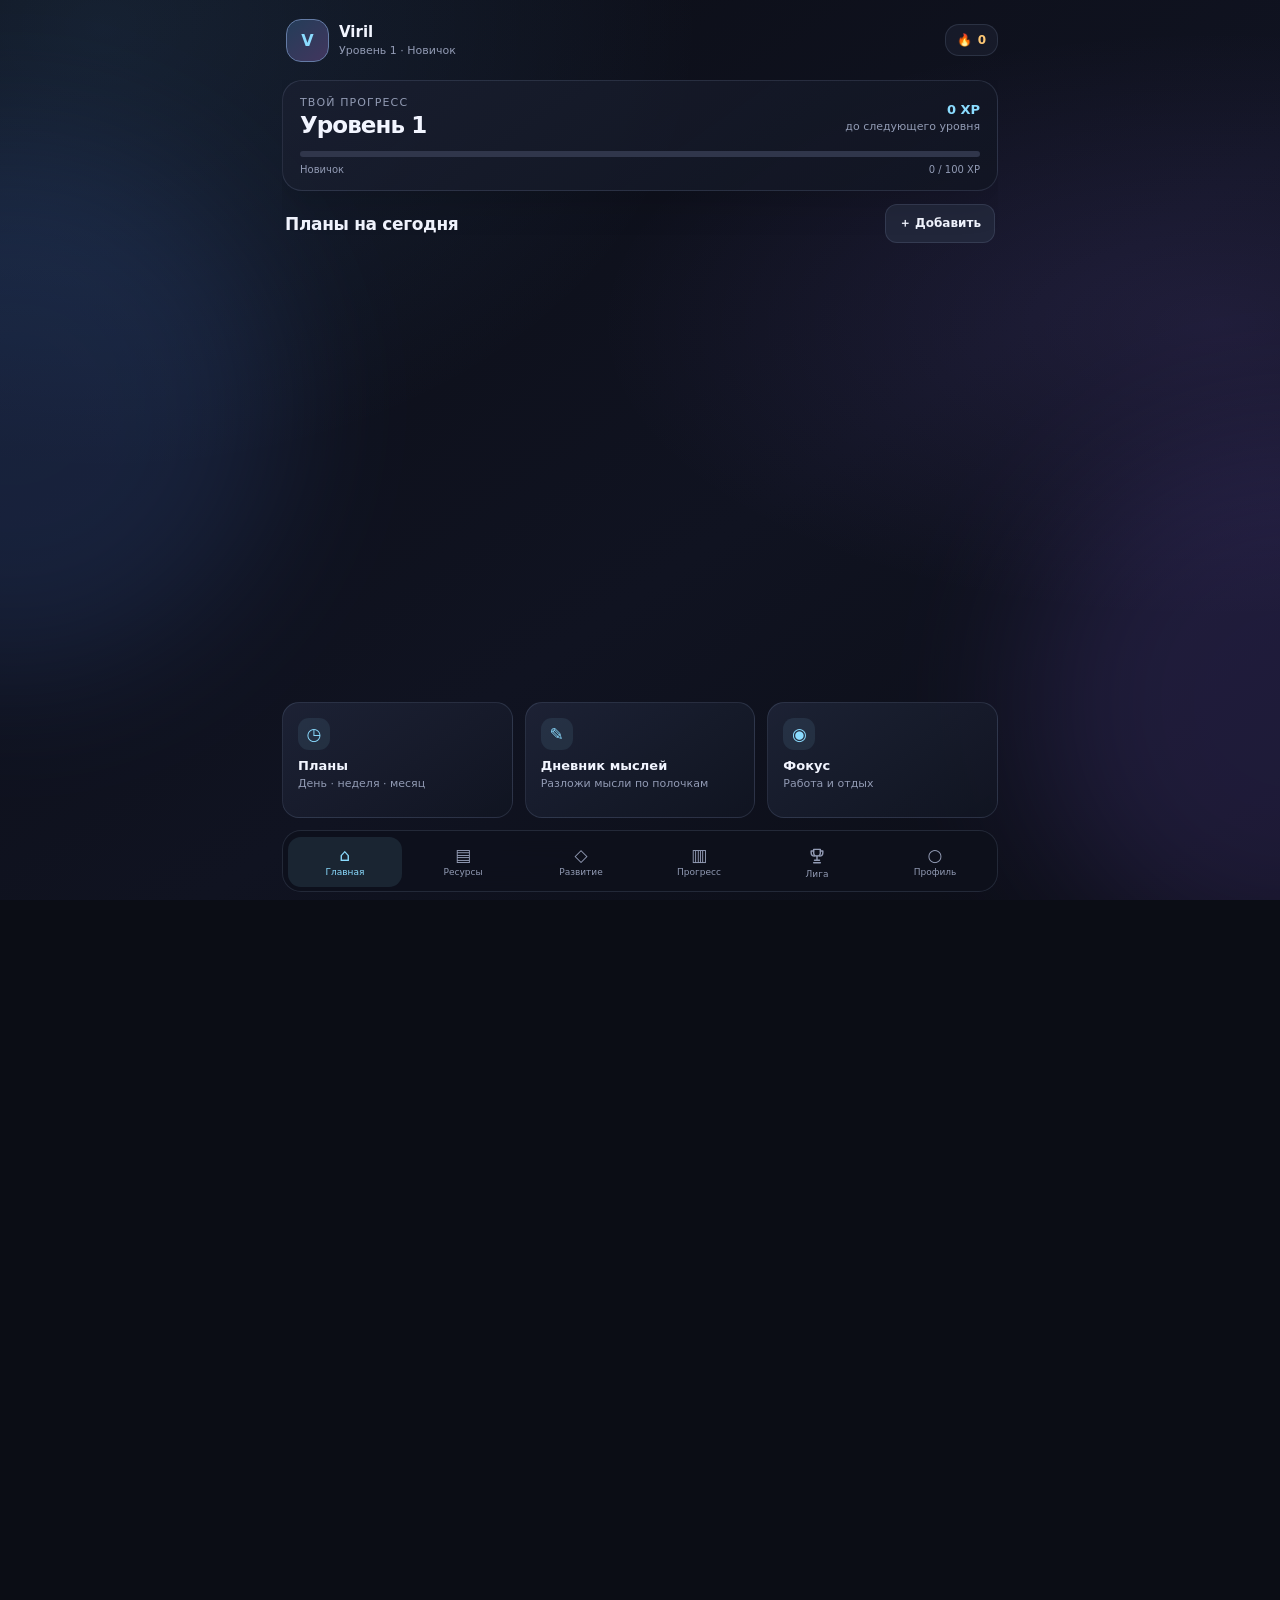
==== index.html @ 67a3ea80 "Update index.html" ====
<!doctype html>
<html lang="ru">
<head>
<meta charset="utf-8"><meta name="viewport" content="width=device-width,initial-scale=1,viewport-fit=cover"><meta name="theme-color" content="#0b0d15"><title>Viril — Life RPG</title>
<style>
:root{color-scheme:dark;--bg:#0b0d15;--panel:rgba(23,27,42,.78);--panel2:rgba(30,35,53,.78);--line:rgba(164,180,220,.15);--text:#f2f5ff;--muted:#929bb4;--blue:#8bdcff;--violet:#b5a0ff;--green:#8be8bd;--red:#ff9cae;--r:20px}*{box-sizing:border-box}html,body{margin:0;width:100%;height:100%;overflow:hidden;background:var(--bg);color:var(--text);font-family:Inter,system-ui,-apple-system,"Segoe UI",sans-serif}button,input,select,textarea{font:inherit}button{color:inherit;cursor:pointer}button:focus-visible,input:focus-visible,textarea:focus-visible,select:focus-visible{outline:2px solid var(--blue);outline-offset:2px}.app{height:100dvh;min-height:0;position:relative;overflow:hidden;background:radial-gradient(ellipse at 8% 3%,rgba(98,177,255,.12),transparent 36%),radial-gradient(ellipse at 95% 36%,rgba(155,112,255,.12),transparent 36%),linear-gradient(145deg,#0b0d15,#101321 58%,#0b0d15)}.app:before,.app:after{content:"";position:absolute;width:42vw;height:42vw;min-width:250px;min-height:250px;border-radius:50%;filter:blur(75px);opacity:.14;pointer-events:none;animation:cloud 24s ease-in-out infinite alternate;background:#558dff;left:-20vw;top:15vh}.app:after{background:#8e68ff;left:auto;right:-22vw;top:48vh;animation-duration:31s}@keyframes cloud{to{transform:translate(12vw,-5vh) scale(1.13);opacity:.2}}#particles{position:absolute;inset:0;width:100%;height:100%;pointer-events:none;opacity:.34}.layout{position:relative;z-index:1;height:100%;max-width:760px;margin:auto;padding: max(12px,env(safe-area-inset-top)) 16px max(8px,env(safe-area-inset-bottom));display:flex;flex-direction:column;gap:12px}.top{height:56px;flex-shrink:0;display:flex;align-items:center;justify-content:space-between;gap:10px}.streak-badge{display:flex;align-items:center;gap:6px;padding:8px 11px;border:1px solid var(--line);border-radius:14px;background:rgba(28,33,49,.65);font-size:12px;font-weight:750;white-space:nowrap}.streak-badge span{color:#ffc875}.profile-trigger{display:flex;align-items:center;gap:10px;min-width:0;background:transparent;border:0;text-align:left;padding:4px;border-radius:15px}.avatar{width:43px;height:43px;flex-shrink:0;border-radius:15px;display:grid;place-items:center;overflow:hidden;background:linear-gradient(140deg,#243d59,#42365e);border:1px solid #647ba5;color:var(--blue);font-weight:800}.avatar img{width:100%;height:100%;object-fit:cover}.name{font-weight:750;font-size:15px;max-width:44vw;overflow:hidden;text-overflow:ellipsis;white-space:nowrap}.sub{font-size:11px;color:var(--muted);margin-top:3px}.icon-btn{width:42px;height:42px;border:1px solid var(--line);border-radius:15px;background:rgba(28,33,49,.65);display:grid;place-items:center;font-size:19px;transition:transform .2s,background .2s}.icon-btn:active,.tile:active,.nav button:active{transform:scale(.96)}.screen{display:none;flex:1;min-height:0;overflow:hidden;animation:enter .28s ease both}.screen.active{display:flex;flex-direction:column;gap:12px}@keyframes enter{from{opacity:0;transform:translateX(8px)}to{opacity:1;transform:translateX(0)}}.glass{background:linear-gradient(145deg,rgba(26,31,48,.86),rgba(17,21,34,.8));border:1px solid var(--line);border-radius:var(--r);box-shadow:0 12px 35px #0002;backdrop-filter:blur(14px)}.level-card{padding:15px 17px;flex-shrink:0;position:relative;overflow:hidden}.level-top{display:flex;align-items:center;justify-content:space-between;gap:12px}.level-label{font-size:11px;color:var(--muted);letter-spacing:.1em;text-transform:uppercase}.level-number{font-size:23px;font-weight:850;letter-spacing:-.04em;margin-top:3px}.xp-number{font-size:13px;color:var(--blue);font-weight:750}.bar{height:6px;border-radius:99px;background:#30364b;overflow:hidden;margin-top:13px}.bar span{display:block;height:100%;width:0;background:linear-gradient(90deg,var(--blue),var(--violet));border-radius:99px;transition:width .45s}.bar-meta{display:flex;justify-content:space-between;color:var(--muted);font-size:10px;margin-top:7px}.home-heading{display:flex;align-items:center;justify-content:space-between;padding:1px 3px 0;flex-shrink:0}.home-heading h2,.screen-title{font-size:17px;letter-spacing:-.02em;margin:0;font-weight:760}.hint{font-size:11px;color:var(--muted)}.goal-preview{flex:1;min-height:60px;overflow:auto;overscroll-behavior:contain;display:flex;flex-direction:column;gap:7px;padding-right:2px}.goal-row{display:flex;align-items:center;gap:10px;padding:10px 12px;min-height:48px;border-radius:15px;background:rgba(27,32,48,.74);border:1px solid var(--line)}.check{width:23px;height:23px;flex-shrink:0;border-radius:8px;border:1px solid #58627d;background:#151a29;display:grid;place-items:center;color:transparent}.goal-row.done .check{background:#24493e;border-color:#5cbd98;color:var(--green)}.goal-text{font-size:12px;line-height:1.35;flex:1;overflow-wrap:anywhere}.goal-row.done .goal-text{text-decoration:line-through;color:var(--muted)}.goal-xp{font-size:11px;color:var(--blue);white-space:nowrap}.empty{padding:15px;text-align:center;color:var(--muted);font-size:12px;border:1px dashed var(--line);border-radius:15px}.tiles{display:grid;grid-template-columns:repeat(3,minmax(0,1fr));gap:9px;flex-shrink:0}.tile{min-width:0;text-align:left;padding:12px 10px 11px;border:1px solid var(--line);border-radius:17px;background:linear-gradient(145deg,rgba(32,38,58,.8),rgba(17,21,34,.82));transition:transform .2s,border-color .2s;position:relative;overflow:hidden}.tile:hover{border-color:rgba(139,220,255,.4)}.tile-icon{width:32px;height:32px;border-radius:11px;display:grid;place-items:center;background:rgba(139,220,255,.09);color:var(--blue);font-size:17px;margin-bottom:8px}.tile-title{font-size:12px;font-weight:750;white-space:nowrap;overflow:hidden;text-overflow:ellipsis}.tile-hint{font-size:10px;line-height:1.3;color:var(--muted);margin-top:4px;min-height:25px}.nav{height:62px;flex-shrink:0;display:grid;grid-template-columns:repeat(6,1fr);gap:4px;padding:6px 5px calc(4px + env(safe-area-inset-bottom));border:1px solid var(--line);border-radius:19px;background:rgba(14,17,28,.9);backdrop-filter:blur(18px)}.nav button{border:0;background:transparent;border-radius:13px;color:var(--muted);font-size:9px;display:flex;flex-direction:column;align-items:center;justify-content:center;gap:3px;transition:all .2s;min-width:0}.nav .ni{font-size:17px;line-height:1}.nav button.active{background:rgba(139,220,255,.1);color:var(--blue)}.screen-title-row{display:flex;align-items:center;justify-content:space-between;gap:10px;flex-shrink:0}.scroll-area{overflow:auto;overscroll-behavior:contain;display:flex;flex-direction:column;gap:10px;padding:1px 2px 5px;min-height:0}.stat-grid{display:grid;grid-template-columns:repeat(2,1fr);gap:10px}.stat{padding:16px}.stat .big{font-size:27px;font-weight:850;letter-spacing:-.04em}.stat .small{font-size:11px;color:var(--muted);margin-top:4px}.list-card{padding:15px}.list-card h3{font-size:13px;margin:0 0 8px}.muted{font-size:12px;line-height:1.55;color:var(--muted)}.btn{border:1px solid var(--line);border-radius:12px;background:rgba(36,42,62,.85);padding:10px 13px;font-size:12px;font-weight:650}.btn.primary{color:#0a1119;background:linear-gradient(110deg,var(--blue),#c0b4ff);border:0}.btn.danger{color:var(--red)}.btn-row{display:flex;gap:8px;flex-wrap:wrap}.field{width:100%;padding:12px 13px;background:#0d111c;border:1px solid #343c52;border-radius:12px;color:var(--text);outline:none}.field::placeholder{color:#68728b}textarea.field{resize:vertical;min-height:95px}.form-label{font-size:11px;color:#b9c2d8;display:block;margin:10px 0 7px}.xp-choices{display:flex;gap:7px}.xp-choices button{flex:1;padding:9px 4px;border:1px solid var(--line);border-radius:10px;background:#141929;color:var(--muted);font-size:11px}.xp-choices button.selected{color:var(--blue);border-color:var(--blue);background:#1a2a3c}.modal-backdrop{position:fixed;z-index:10;inset:0;background:rgba(3,5,12,.72);backdrop-filter:blur(9px);display:none;align-items:center;justify-content:center;padding:16px}.modal-backdrop.open{display:flex;animation:fade .18s}.modal{width:min(100%,480px);max-height:min(88dvh,780px);overflow:auto;padding:20px;border-radius:23px;background:linear-gradient(145deg,#1a2031,#101420);border:1px solid #3a435c;box-shadow:0 24px 90px #0008;animation:enter .22s}.modal-head{display:flex;align-items:center;justify-content:space-between;gap:12px;margin-bottom:12px}.modal-head h2{font-size:18px;margin:0}.close{border:1px solid var(--line);background:#20263a;border-radius:11px;width:35px;height:35px;font-size:18px}.modal-content{display:flex;flex-direction:column;gap:10px}.modal-section{border:1px solid var(--line);background:#121827;border-radius:15px;padding:13px}.modal-section h3{font-size:13px;margin:0 0 6px}.modal-section p{font-size:12px;color:var(--muted);line-height:1.5;margin:0}.modal-actions{display:flex;gap:8px;margin-top:13px}.modal-actions .btn{flex:1}.toast{position:fixed;z-index:30;bottom:82px;left:50%;transform:translate(-50%,12px);opacity:0;pointer-events:none;background:#e7f8ff;color:#0c1520;border-radius:12px;padding:11px 15px;font-size:12px;font-weight:750;transition:.22s;max-width:calc(100% - 30px);text-align:center}.toast.show{opacity:1;transform:translate(-50%,0)}.timer-face{font-size:43px;font-weight:850;letter-spacing:-.04em;text-align:center;padding:18px 0 5px}.timer-ring{width:150px;height:150px;margin:8px auto 15px;border-radius:50%;border:5px solid #252d43;display:flex;flex-direction:column;align-items:center;justify-content:center;box-shadow:0 0 32px #8bdcff12;position:relative}.timer-ring:before{content:"";position:absolute;inset:-5px;border-radius:50%;border:5px solid transparent;border-top-color:var(--blue);transform:rotate(-35deg)}.timer-ring small{color:var(--muted);font-size:11px}.recording{color:var(--red)}.soon{text-align:center;padding:35px 20px}.soon .bigicon{font-size:34px;margin-bottom:10px}.soon h3{margin:0 0 8px}.soon p{font-size:12px;color:var(--muted);line-height:1.5;margin:0}.profile-big{display:flex;align-items:center;gap:13px}.profile-big .avatar{width:62px;height:62px;border-radius:20px}.hidden{display:none!important}@keyframes fade{from{opacity:0}to{opacity:1}}
.league-hero{padding:17px;background:radial-gradient(circle at 90% 5%,rgba(139,220,255,.18),transparent 45%),linear-gradient(135deg,#202943,#141a2b)}
.league-hero .eyebrow{font-size:10px;color:var(--blue);letter-spacing:.12em;text-transform:uppercase;font-weight:800}
.league-hero .season-title{font-size:22px;font-weight:850;margin-top:5px}
.league-tabs{display:flex;gap:7px;overflow:auto;flex-shrink:0}
.league-tabs button{white-space:nowrap}
.league-row{display:grid;grid-template-columns:28px 38px minmax(0,1fr) auto;align-items:center;gap:9px;padding:10px;border-bottom:1px solid var(--line)}
.league-row:last-child{border-bottom:0}
.league-place{font-size:12px;color:var(--muted);font-weight:800;text-align:center}
.league-avatar{width:36px;height:36px;border-radius:12px;background:#26344c;display:grid;place-items:center;font-size:19px;overflow:hidden}
.league-avatar img{width:100%;height:100%;object-fit:cover}
.league-player{font-size:12px;font-weight:750;overflow:hidden;text-overflow:ellipsis;white-space:nowrap}
.league-meta{font-size:10px;color:var(--muted);margin-top:3px}
.league-xp{font-size:12px;color:var(--blue);font-weight:800;white-space:nowrap}
.profile-cover{padding:18px;background:radial-gradient(ellipse at 90% 0%,rgba(181,160,255,.24),transparent 50%),linear-gradient(135deg,#202b45,#151a2c);position:relative;overflow:hidden}
.profile-cover:after{content:"";position:absolute;width:130px;height:130px;border:1px solid #ffffff14;border-radius:50%;right:-35px;top:-55px;box-shadow:0 0 0 18px #ffffff08,0 0 0 38px #ffffff05}
.profile-cover .avatar{width:76px;height:76px;border-radius:24px;font-size:34px}
.profile-stat-row{display:grid;grid-template-columns:repeat(3,1fr);gap:8px;margin-top:15px}
.profile-stat{background:#ffffff0a;border:1px solid #ffffff12;border-radius:13px;padding:10px;text-align:center}
.profile-stat b{display:block;font-size:17px}
.profile-stat span{font-size:9px;color:var(--muted)}
@media(max-height:690px){.layout{gap:7px;padding-top:7px}.top{height:46px}.avatar{width:37px;height:37px}.icon-btn{width:37px;height:37px}.level-card{padding:11px 14px}.bar{margin-top:9px}.tiles{gap:6px}.tile{padding:9px 8px}.tile-icon{width:28px;height:28px;margin-bottom:5px}.tile-hint{min-height:18px}.nav{height:56px}.goal-row{min-height:42px;padding:8px 10px}}@media(min-width:600px){.layout{padding-left:22px;padding-right:22px}.tiles{gap:12px}.tile{padding:15px}.tile-title{font-size:13px}.tile-hint{font-size:11px}}

/* ===== v2: Развитие / Тренировки, график, профиль ===== */
.gview{display:flex;flex-direction:column;gap:12px;min-height:0;flex:1}
.hub-card{display:flex;align-items:center;gap:14px;width:100%;text-align:left;padding:15px;border-radius:19px;border:1px solid var(--line);background:linear-gradient(145deg,rgba(32,38,58,.85),rgba(17,21,34,.85));transition:transform .2s,border-color .2s}
.hub-card:active{transform:scale(.98)}.hub-card:not(.locked):hover{border-color:rgba(139,220,255,.4)}
.hub-ico{width:48px;height:48px;border-radius:15px;display:grid;place-items:center;font-size:24px;flex-shrink:0;background:linear-gradient(140deg,#2a4a6b,#4a3a78)}
.hub-card b{display:block;font-size:15px}.hub-card span.d{display:block;font-size:11px;color:var(--muted);margin-top:3px;line-height:1.4}
.hub-card .chev,.ex-card .chev,.mrow .chev{margin-left:auto;color:var(--muted);font-size:20px}
.hub-card.locked{opacity:.5;cursor:default}.badge{font-size:9px;padding:3px 7px;border-radius:99px;background:#ffffff14;color:var(--muted);margin-left:auto}
.back-btn{display:flex;align-items:center;gap:8px;background:transparent;border:0;padding:4px 2px;font-weight:760;font-size:17px}
.work-body{display:flex;gap:10px;align-items:stretch}.body-card{padding:10px;flex:0 0 138px;display:flex;flex-direction:column;align-items:center;gap:8px}
.body-card svg{width:100%;height:auto}.zone *{fill:var(--zc);fill-opacity:.22;stroke:var(--zc);stroke-opacity:.6;stroke-width:1;transition:fill-opacity .2s;cursor:pointer}
.zone.on *{fill-opacity:.75;animation:zp 1.4s ease-in-out infinite}@keyframes zp{50%{fill-opacity:.35}}
.seg{display:flex;gap:4px;padding:3px;border-radius:12px;background:#0d111c;border:1px solid var(--line)}.seg button{flex:1;border:0;background:transparent;border-radius:9px;padding:6px 9px;font-size:11px;font-weight:700;color:var(--muted)}
.seg button.on{background:linear-gradient(110deg,var(--blue),#c0b4ff);color:#0a1119}
.chips{display:flex;flex-direction:column;gap:7px;flex:1;min-width:0}
.gchip{display:flex;align-items:center;gap:9px;padding:9px 11px;border-radius:14px;border:1px solid var(--line);background:rgba(27,32,48,.74);text-align:left;font-size:13px;font-weight:700}
.gchip i{width:10px;height:10px;border-radius:50%;background:var(--zc);box-shadow:0 0 10px var(--zc);flex-shrink:0}.gchip small{margin-left:auto;color:var(--muted);font-weight:600;font-size:10px}
.gchip.on{border-color:var(--zc);background:linear-gradient(110deg,rgba(255,255,255,.07),rgba(255,255,255,.02))}
.ex-list{display:flex;flex-direction:column;gap:9px}
.ex-card{display:flex;align-items:center;gap:12px;width:100%;text-align:left;padding:9px;border-radius:17px;border:1px solid var(--line);background:linear-gradient(145deg,rgba(32,38,58,.8),rgba(17,21,34,.82))}
.ex-card:active{transform:scale(.98)}.ex-fig{width:104px;flex-shrink:0;border-radius:13px;background:#0e1322;border:1px solid var(--line);overflow:hidden}
.fig{width:100%;height:auto;display:block}.ex-info{min-width:0}.ex-info b{display:block;font-size:13px}.ex-info span{display:block;font-size:11px;color:var(--muted);margin-top:3px}.ex-info i{display:block;font-style:normal;font-size:10px;color:var(--blue);margin-top:4px}
.sheet{position:fixed;inset:0;z-index:25;background:rgba(5,7,13,.62);backdrop-filter:blur(4px);display:none;align-items:flex-end;justify-content:center}.sheet.open{display:flex}
.sheet-body{width:100%;max-width:760px;max-height:90dvh;overflow:auto;border-radius:24px 24px 0 0;padding:16px 16px calc(16px + env(safe-area-inset-bottom));background:linear-gradient(160deg,#1a2036,#111524);border:1px solid var(--line);animation:sup .28s ease}
@keyframes sup{from{transform:translateY(30px);opacity:0}}
.sheet-fig{border-radius:18px;background:#0e1322;border:1px solid var(--line);overflow:hidden;margin:10px 0}
.stepper{display:flex;align-items:center;justify-content:center;gap:18px;margin:12px 0}.stepper button{width:44px;height:44px;border-radius:14px;border:1px solid var(--line);background:rgba(36,42,62,.85);font-size:22px}
.stepper b{font-size:30px;min-width:64px;text-align:center}.set-chips{display:flex;gap:6px;flex-wrap:wrap;margin-top:10px}.set-chips span{font-size:11px;padding:5px 9px;border-radius:99px;background:#ffffff10;color:var(--muted)}
.sheet-head{display:flex;justify-content:space-between;align-items:flex-start;gap:10px}.sheet-head h3{margin:0;font-size:18px}
.chart-head{display:flex;justify-content:space-between;align-items:center;gap:8px;margin-bottom:8px}.chart-head h3{margin:0!important}
#chartBox{touch-action:pan-y;margin-top:4px}#chartBox svg{width:100%;height:auto;display:block}.chart-tip{font-size:12px;font-weight:700;color:var(--blue);min-height:18px;margin-top:10px}
.chart-line.anim{stroke-dasharray:1200;stroke-dashoffset:1200;animation:draw 1.1s ease forwards}@keyframes draw{to{stroke-dashoffset:0}}
.chart-sum{display:grid;grid-template-columns:repeat(3,1fr);gap:8px;margin-top:10px}.chart-sum div{background:#ffffff0a;border:1px solid #ffffff12;border-radius:12px;padding:9px;text-align:center}.chart-sum b{display:block;font-size:15px}.chart-sum span{font-size:9px;color:var(--muted)}
.mgroup{padding:0;overflow:hidden}.mrow{display:flex;align-items:center;gap:14px;width:100%;padding:12px 14px;background:transparent;border:0;text-align:left;font-size:14px;font-weight:600;position:relative}
.mrow+.mrow:before{content:"";position:absolute;top:0;left:64px;right:0;height:1px;background:var(--line)}.mrow:active{background:#ffffff0a}.mrow.danger{color:var(--red)}
.mico{width:36px;height:36px;border-radius:11px;display:grid;place-items:center;font-size:18px;color:#fff;flex-shrink:0}
.prof-card{padding:18px}.prof-card .profile-big .avatar{width:72px;height:72px;border-radius:50%;font-size:30px}.prof-card .name{font-size:21px;max-width:60vw}

/* ===== Books reader: PDF + EPUB, progress and offline cache ===== */
.reader-overlay{position:fixed;inset:0;z-index:60;background:#090c15;display:none;flex-direction:column;padding: max(10px,env(safe-area-inset-top)) 12px max(10px,env(safe-area-inset-bottom));}
.reader-overlay.open{display:flex}
.reader-head{display:flex;align-items:center;gap:10px;min-height:48px;flex-shrink:0}
.reader-title{font-size:13px;font-weight:800;min-width:0;flex:1;overflow:hidden;text-overflow:ellipsis;white-space:nowrap}
.reader-tools{display:flex;align-items:center;justify-content:center;gap:8px;flex-wrap:wrap;padding:9px 0;flex-shrink:0}
.reader-stage{flex:1;min-height:0;overflow:auto;overscroll-behavior:contain;border:1px solid var(--line);border-radius:15px;background:#171c2b;display:flex;justify-content:center;align-items:flex-start;padding:10px}
#pdfCanvas{display:block;max-width:100%;height:auto;background:white;box-shadow:0 5px 28px #0008}
#epubStage{width:100%;height:100%;min-height:0;background:#fff;color:#222}
#epubStage iframe{border:0}
.reader-status{font-size:10px;color:var(--muted);text-align:center;min-height:16px;padding-top:6px}
.book-cover{width:52px;height:68px;object-fit:cover;border-radius:9px;background:#121827;border:1px solid var(--line);flex-shrink:0}
.book-placeholder{width:52px;height:68px;border-radius:9px;display:grid;place-items:center;background:#202a40;border:1px solid var(--line);font-size:23px;flex-shrink:0}
.book-actions{display:flex;gap:6px;align-items:center;flex-shrink:0}
.book-actions .btn{padding:8px 10px}
@media(max-width:420px){.book-actions{flex-direction:column;align-items:stretch}.book-actions .btn{padding:7px 8px}.reader-overlay{padding-left:8px;padding-right:8px}}

/* Monochrome vector icon for the League section */
.league-nav-icon{display:grid;place-items:center;width:20px;height:20px}
.league-nav-icon svg{width:20px;height:20px;fill:none;stroke:currentColor;stroke-width:1.7;stroke-linecap:round;stroke-linejoin:round}
.league-mico{background:transparent!important;color:var(--muted)!important}
.league-mico svg{width:22px;height:22px;fill:none;stroke:currentColor;stroke-width:1.7;stroke-linecap:round;stroke-linejoin:round}

/* ===== Viril Books: enhanced catalog and comfortable reader ===== */
.books-intro{padding:14px 15px;background:linear-gradient(135deg,rgba(139,220,255,.10),rgba(181,160,255,.08));border:1px solid var(--line);border-radius:17px}
.books-intro b{display:block;font-size:14px;margin-bottom:4px}.books-intro p{font-size:11px;line-height:1.5;color:var(--muted);margin:0}
.book-card{display:flex;gap:12px;padding:12px;align-items:flex-start}
.book-card .book-cover{width:76px;height:104px;border-radius:10px;box-shadow:0 5px 18px #0004}
.book-card .book-placeholder{width:76px;height:104px;border-radius:10px;font-size:28px}
.book-card-main{min-width:0;flex:1}.book-card-title{font-size:14px;line-height:1.35;font-weight:800;overflow-wrap:anywhere}
.book-card-author{display:block;color:var(--blue);font-size:11px;margin-top:4px}
.book-card-desc{font-size:11px;line-height:1.45;color:var(--muted);margin-top:7px;display:-webkit-box;-webkit-line-clamp:3;-webkit-box-orient:vertical;overflow:hidden}
.book-card-meta{font-size:10px;color:var(--muted);margin-top:7px}
.book-card-actions{display:flex;gap:7px;margin-top:9px;flex-wrap:wrap}.book-card-actions .btn{padding:8px 10px}
.reader-overlay{background:#10131b}
.reader-head{gap:8px}.reader-title{font-size:14px}
.reader-settings{display:flex;flex-wrap:wrap;align-items:center;justify-content:center;gap:7px;padding:2px 0 9px;flex-shrink:0}
.reader-settings .btn,.reader-settings select{min-height:34px}
.reader-setting-select{max-width:125px;padding:7px 9px;border:1px solid var(--line);border-radius:10px;background:#20263a;color:var(--text);font-size:11px}
.reader-size-label{font-size:10px;color:var(--muted);white-space:nowrap}
.reader-size-range{width:92px;accent-color:var(--blue)}
.reader-stage{transition:background .2s,color .2s}
.reader-stage[data-theme="light"]{background:#f4f1e9;color:#222;border-color:#ddd5c5}
.reader-stage[data-theme="warm"]{background:#f0e3c9;color:#443522;border-color:#d5c29f}
.reader-stage[data-theme="dark"]{background:#171c2b;color:#e8eaf0;border-color:var(--line)}
.reader-stage[data-theme="light"] #epubStage{background:#f4f1e9;color:#222}
.reader-stage[data-theme="warm"] #epubStage{background:#f0e3c9;color:#443522}
.reader-stage[data-theme="dark"] #epubStage{background:#171c2b;color:#e8eaf0}
.reader-stage[data-theme="light"] #pdfCanvas,.reader-stage[data-theme="warm"] #pdfCanvas{box-shadow:0 5px 28px #0003}
.reader-stage[data-theme="dark"] #pdfCanvas{box-shadow:0 5px 28px #0008}
#epubStage{overflow:hidden}
.reader-status{font-size:10px;line-height:1.4;padding:7px 4px 0}
@media(max-width:420px){.book-card{gap:9px;padding:10px}.book-card .book-cover,.book-card .book-placeholder{width:66px;height:92px}.book-card-actions .btn{font-size:10px}.reader-size-range{width:72px}.reader-setting-select{max-width:105px}}

</style></head>
<body><div class="app"><canvas id="particles"></canvas><div class="layout">
<header class="top"><button class="profile-trigger" id="openProfile" aria-label="Открыть профиль"><div class="avatar" id="topAvatar">V</div><div style="min-width:0"><div class="name" id="topName">Viril</div><div class="sub" id="topLevel">Уровень 1 · Новичок</div></div></button><div class="streak-badge" aria-label="Дни активности">🔥 <span id="streakCount">0</span></div></header>
<section class="screen active" id="screen-home"><div class="glass level-card"><div class="level-top"><div><div class="level-label" data-i18n="yourProgress">Твой прогресс</div><div class="level-number" id="levelTitle">Уровень 1</div></div><div style="text-align:right"><div class="xp-number"><span id="xpTotal">0</span> XP</div><div class="sub" id="xpNext">до следующего уровня</div></div></div><div class="bar"><span id="levelBar"></span></div><div class="bar-meta"><span id="rankName">Новичок</span><span id="levelNumbers">0 / 100 XP</span></div></div>
<div class="home-heading"><h2 data-i18n="todayPlans">Планы на сегодня</h2><button class="btn" id="addPlanShortcut">＋ <span data-i18n="add">Добавить</span></button></div><div class="goal-preview" id="homeGoals"></div>
<div class="tiles"><button class="tile" data-modal="plans"><span class="tile-icon">◷</span><div class="tile-title" data-i18n="plans">Планы</div><div class="tile-hint" data-i18n="plansHint">День · неделя · месяц</div></button><button class="tile" data-modal="diary"><span class="tile-icon">✎</span><div class="tile-title" data-i18n="thoughtDiary">Дневник мыслей</div><div class="tile-hint" data-i18n="diaryHint">Разложи мысли по полочкам</div></button><button class="tile" data-modal="focus"><span class="tile-icon">◉</span><div class="tile-title" data-i18n="focus">Фокус</div><div class="tile-hint" data-i18n="focusHint">Работа и отдых</div></button></div></section>
<section class="screen" id="screen-progress"><div class="screen-title-row"><h2 class="screen-title" data-i18n="analytics">Аналитика</h2><span class="hint" id="progressDate"></span></div><div class="scroll-area"><div class="stat-grid"><div class="glass stat"><div class="big" id="statDone">0</div><div class="small" data-i18n="yesterdayDone">Выполнено вчера</div></div><div class="glass stat"><div class="big" id="statXP">0 XP</div><div class="small" data-i18n="yesterdayXP">Опыт за вчера</div></div><div class="glass stat"><div class="big" id="statScore">0/100</div><div class="small" data-i18n="dayScore">Оценка дня</div></div><div class="glass stat"><div class="big" id="statLevel">1</div><div class="small" data-i18n="currentLevel">Текущий уровень</div></div></div><div class="glass list-card" id="chartCard"><div class="chart-head"><h3>Динамика прогресса</h3><div class="seg" id="rangeSeg"><button data-r="7">7д</button><button data-r="14" class="on">14д</button><button data-r="30">30д</button></div></div><div class="seg" id="metricSeg"><button data-m="xp" class="on">XP</button><button data-m="goals">Цели</button><button data-m="sets">Подходы</button></div><div class="chart-tip" id="chartTip"></div><div id="chartBox"></div><div class="chart-sum" id="chartSum"></div></div>
<div class="glass list-card"><h3 data-i18n="yesterdayTasks">Вчерашние задания</h3><div class="muted" id="yesterdayList">Пока нет данных за предыдущий день.</div></div><div class="glass list-card"><h3 data-i18n="overall">Общий прогресс</h3><div class="muted" id="overallStats">Выполняй небольшие обещания себе каждый день — так формируется устойчивость.</div></div></div></section>
<section class="screen" id="screen-resources">
<div class="screen-title-row"><h2 class="screen-title" data-i18n="resources">Ресурсы</h2></div>
<div class="gview" id="resourcesHub"><div class="scroll-area">
<button class="hub-card" id="openBooks"><span class="hub-ico">📚</span><div><b>Книги</b><span class="d">Подборка книг для саморазвития из облачного хранилища</span></div><span class="chev">›</span></button>
</div></div>
<div class="gview hidden" id="booksView">
<div class="screen-title-row"><button class="back-btn" id="booksBack">‹ Ресурсы</button><button class="btn" id="booksRefresh">↻ Обновить</button></div>
<div class="muted">PDF и EPUB открываются прямо в Viril. Скачанные книги доступны офлайн на этом устройстве.</div>
<div class="scroll-area" id="booksList"><div class="empty">Загружаем библиотеку…</div></div>
</div>
</section>
<section class="screen" id="screen-growth">
<div class="gview" id="gHub"><div class="screen-title-row"><h2 class="screen-title" data-i18n="growth">Развитие</h2></div><div class="scroll-area">
<button class="hub-card" data-sub="workout"><span class="hub-ico">🏋️</span><div><b>Тренировки</b><span class="d">Анимированные упражнения по группам мышц. XP за каждый подход.</span></div><span class="chev">›</span></button>
<button class="hub-card locked" disabled><span class="hub-ico">🧘</span><div><b>Медитация</b><span class="d">Гид, таймер и расслабляющие звуки</span></div><span class="badge">Скоро</span></button>
<button class="hub-card locked" disabled><span class="hub-ico">🧠</span><div><b>Новые разделы</b><span class="d">Здесь появятся другие направления развития</span></div><span class="badge">Скоро</span></button>
</div></div>
<div class="gview hidden" id="gWork"><div class="screen-title-row"><button class="back-btn" id="workBack">‹ Тренировки</button><span class="hint" id="workDate"></span></div><div class="scroll-area">
<div class="chart-sum" id="workSum"></div>
<div class="work-body"><div class="glass body-card"><div class="seg" style="width:100%"><button data-side="front" class="on">Спереди</button><button data-side="back">Сзади</button></div><div id="bodyMap"></div></div><div class="chips" id="groupChips"></div></div>
<div class="ex-list" id="exList"></div></div></div>
</section>
<div class="sheet" id="exSheet"><div class="sheet-body" id="exSheetBody"></div></div>
<section class="screen" id="screen-league"><div class="screen-title-row"><h2 class="screen-title">Глобальная лига</h2><span class="hint" id="leagueRefreshStatus">Онлайн-рейтинг</span></div><div class="scroll-area"><div class="glass league-hero"><div class="eyebrow">VIRIL · WORLD LEAGUE</div><div class="season-title" id="seasonTitle">Сезон 1</div><div class="muted" id="seasonCountdown">Загрузка сезона…</div><div class="profile-stat-row"><div class="profile-stat"><b id="myWorldPlace">—</b><span>МОЁ МЕСТО</span></div><div class="profile-stat"><b id="mySeasonXP">0</b><span>XP СЕЗОНА</span></div><div class="profile-stat"><b id="myLeagueName">Новичок</b><span>ЛИГА</span></div></div></div><div class="league-tabs"><button class="btn primary" id="worldTab">Топ-50 мира</button><button class="btn" id="seasonTab">Рекорды сезона</button><button class="btn" id="myTab">Мой результат</button></div><div class="glass list-card"><div style="display:flex;justify-content:space-between;align-items:center;gap:8px;margin-bottom:8px"><h3 id="leaderboardHeading" style="margin:0">Лучшие игроки мира</h3><button class="btn" id="refreshLeaderboard">↻</button></div><div id="leaderboardList" class="muted">Загружаем рейтинг…</div></div><div class="muted">Рейтинг обновляется после подтверждённого выполнения задания. Для участия в мировой лиге войди через Google.</div></div></section><section class="screen" id="screen-profile"><div class="screen-title-row"><h2 class="screen-title" data-i18n="profile">Профиль</h2></div><div class="scroll-area">
<div class="glass list-card prof-card"><div class="profile-big"><div class="avatar" id="profileAvatar">V</div><div><div class="name" id="profileName">Viril</div><div class="sub" id="profileLevel">Уровень 1</div><div class="sub" id="playerTag">#VIRIL0000</div></div></div>
<div class="profile-stat-row"><div class="profile-stat"><b id="profileXP">0</b><span>ОБЩИЙ XP</span></div><div class="profile-stat"><b id="profileSeasonXP">0</b><span>XP СЕЗОНА</span></div><div class="profile-stat"><b id="profileWorldPlace">—</b><span>МЕСТО</span></div></div></div>
<div id="registrationPrompt" class="modal-section"><h3>Сохрани свой прогресс</h3><p>Пройди регистрацию чтобы не потерять свой прогресс</p><button class="btn primary" id="registerGoogle" style="margin-top:10px;width:100%">Продолжить с Google</button></div>
<div id="editWrap" class="glass list-card hidden"><div class="screen-title-row" style="margin-bottom:10px"><h3 style="margin:0;font-size:14px">Редактирование профиля</h3><button class="close" id="closeProfileEditor" type="button" aria-label="Закрыть редактирование">×</button></div><div id="profileEditor" class="hidden"><label class="form-label" for="nickname">Никнейм</label><input class="field" id="nickname" maxlength="24" placeholder="Viril"><label class="form-label">Иконка профиля</label><div id="avatarChoices" style="display:grid;grid-template-columns:repeat(5,minmax(0,1fr));gap:8px"></div><div class="btn-row" style="margin-top:12px"><button class="btn primary" id="saveProfile">Сохранить профиль</button></div></div></div>
<div class="glass mgroup"><button class="mrow" id="rowEdit"><span class="mico" style="background:#4f6bff">👤</span>Редактировать профиль<span class="chev">›</span></button><button class="mrow" id="rowLogin"><span class="mico" style="background:#6a55d6">🔑</span>Способы входа<span class="chev">›</span></button><button class="mrow" id="changeAccount"><span class="mico" style="background:#14907a">⇄</span>Сменить аккаунт<span class="chev">›</span></button></div>
<div class="glass mgroup"><button class="mrow" data-go="league"><span class="mico league-mico" aria-hidden="true"><svg viewBox="0 0 24 24"><path d="M8 4h8v4a4 4 0 0 1-8 0V4Z"/><path d="M8 6H5v2a4 4 0 0 0 4 4M16 6h3v2a4 4 0 0 1-4 4M12 12v5m-4 3h8m-7-3h6"/></svg></span>Лига<span class="chev">›</span></button></div>
<div class="glass mgroup"><button class="mrow" id="openSettings"><span class="mico" style="background:#f58a07">⚙</span>Настройки<span class="chev">›</span></button><button class="mrow" id="resetProgress"><span class="mico" style="background:#5b6178">↺</span>Сбросить игровой прогресс<span class="chev">›</span></button><button class="mrow danger" id="deleteAccount"><span class="mico" style="background:#c43c53">🗑</span>Удалить аккаунт<span class="chev">›</span></button></div>
<p class="muted" style="padding:0 4px">Сброс прогресса удаляет игровые данные. Удаление аккаунта удаляет учётную запись и связанные с ней данные.</p>
<div class="glass list-card"><h3 data-i18n="profileBenefits">Твой путь</h3><p class="muted" data-i18n="profileBenefitsText">Каждая выполненная цель — доказательство, что ты можешь положиться на себя. Сравнивай себя только с собой вчерашним.</p></div></div></section>
<nav class="nav" aria-label="Навигация"><button class="active" data-screen="home"><span class="ni">⌂</span><span data-i18n="home">Главная</span></button><button data-screen="resources"><span class="ni">▤</span><span data-i18n="resources">Ресурсы</span></button><button data-screen="growth"><span class="ni">◇</span><span data-i18n="growth">Развитие</span></button><button data-screen="progress"><span class="ni">▥</span><span data-i18n="progress">Прогресс</span></button><button data-screen="league"><span class="ni league-nav-icon" aria-hidden="true"><svg viewBox="0 0 24 24"><path d="M8 4h8v4a4 4 0 0 1-8 0V4Z"/><path d="M8 6H5v2a4 4 0 0 0 4 4M16 6h3v2a4 4 0 0 1-4 4M12 12v5m-4 3h8m-7-3h6"/></svg></span><span>Лига</span></button><button data-screen="profile"><span class="ni">○</span><span data-i18n="profile">Профиль</span></button></nav>
</div></div><div class="toast" id="toast"></div>

<div class="reader-overlay" id="bookReader" aria-hidden="true">
 <div class="reader-head"><button class="close" id="readerClose" type="button" aria-label="Закрыть книгу">‹</button><div class="reader-title" id="readerTitle">Книга</div><button class="btn" id="readerOffline" type="button">↓ Офлайн</button></div>
 <div class="reader-tools"><button class="btn" id="readerPrev" type="button">‹ Назад</button><span class="hint" id="readerPage">—</span><button class="btn" id="readerNext" type="button">Вперёд ›</button><button class="btn" id="readerZoomOut" type="button" aria-label="Уменьшить">−</button><button class="btn" id="readerZoomIn" type="button" aria-label="Увеличить">＋</button></div>
 <div class="reader-settings" id="readerSettings">
  <span class="reader-size-label" id="readerSizeLabel">Текст 100%</span><input class="reader-size-range" id="readerFontSize" type="range" min="80" max="150" step="5" value="100" aria-label="Размер текста">
  <select class="reader-setting-select" id="readerTheme" aria-label="Тема чтения"><option value="light">Светлая</option><option value="warm">Тёплая</option><option value="dark" selected>Тёмная</option></select>
  <select class="reader-setting-select" id="readerLine" aria-label="Межстрочный интервал"><option value="1.35">Строки: тесно</option><option value="1.6" selected>Строки: обычно</option><option value="1.9">Строки: свободно</option><option value="2.2">Строки: широко</option></select>
  <select class="reader-setting-select" id="readerParagraph" aria-label="Интервал между абзацами"><option value="0.5">Абзацы: тесно</option><option value="1">Абзацы: обычно</option><option value="1.5" selected>Абзацы: свободно</option><option value="2">Абзацы: широко</option></select>
 </div>
 <div class="reader-stage" id="readerStage" data-theme="dark"><canvas id="pdfCanvas" class="hidden"></canvas><div id="epubStage" class="hidden"></div><div class="empty" id="readerLoading">Открываем книгу…</div></div>
 <div class="reader-status" id="readerStatus">Прогресс чтения сохраняется на этом устройстве.</div>
</div>
<div class="modal-backdrop" id="modalBackdrop"><div class="modal"><div class="modal-head"><h2 id="modalTitle">Окно</h2><button class="close" id="closeModal" aria-label="Закрыть">×</button></div><div class="modal-content" id="modalContent"></div></div></div>
<script src="https://cdnjs.cloudflare.com/ajax/libs/pdf.js/3.11.174/pdf.min.js"></script><script src="https://cdnjs.cloudflare.com/ajax/libs/epub.js/0.3.93/epub.min.js"></script><script src="https://cdn.jsdelivr.net/npm/@supabase/supabase-js@2"></script><script>
(()=>{'use strict';
// Existing Supabase project credentials and save table are intentionally preserved.
const SUPABASE_URL='https://pjewrbblgnchzlznlpld.supabase.co';const SUPABASE_KEY='sb_publishable_b1FijMpj7rSLWdPDnyA-XA_tDNBnYFh';const cloud=window.supabase.createClient(SUPABASE_URL,SUPABASE_KEY);
const KEY='viril_self_development_v1';let cloudUserId=null,cloudReady=false,cloudTimer=null,toastTimer=null,selectedXP=10,focusInterval=null,recording=null,audioChunks=[],focusRemaining=25*60,focusMode='work';const today=()=>{let d=new Date();return `${d.getFullYear()}-${String(d.getMonth()+1).padStart(2,'0')}-${String(d.getDate()).padStart(2,'0')}`};const AVATARS=['🧠','🏋️','🧘','📚','⚡','🌱','🏹','🛡️','🔥','🎯','🦉','⛰️','🌊','☀️','🧭','💎','🚀','🪷','🐺','♟️'];const defaultState=()=>({xp:0,level:1,nickname:'Viril',avatar:'🧠',goals:[],lastDate:today(),history:{},activityDays:[],playerTag:'',penaltyTotal:0,diary:[],focusSessions:0,language:'ru',sounds:false});let state=defaultState();const $=id=>document.getElementById(id);const esc=s=>String(s??'').replace(/[&<>"']/g,c=>({'&':'&amp;','<':'&lt;','>':'&gt;','"':'&quot;',"'":'&#39;'}[c]));const num=n=>Number.isFinite(Number(n))?Number(n):0;const threshold=n=>n<=1?0:100+(n-2)*50;
const words={ru:{yourProgress:'Твой прогресс',todayPlans:'Планы на сегодня',add:'Добавить',plans:'Планы',plansHint:'День · неделя · месяц',thoughtDiary:'Дневник мыслей',diaryHint:'Разложи мысли по полочкам',focus:'Фокус',focusHint:'Работа и отдых',analytics:'Аналитика',yesterdayDone:'Выполнено вчера',yesterdayXP:'Опыт за вчера',dayScore:'Оценка дня',currentLevel:'Текущий уровень',yesterdayTasks:'Вчерашние задания',overall:'Общий прогресс',comingSoon:'Скоро появится',soonResources:'Раздел ресурсов уже в планах. Здесь появятся полезные материалы для твоего развития.',soonGrowth:'Новые инструменты, задания и челленджи для твоего следующего уровня уже готовятся.',profile:'Профиль',profileBenefits:'Твой путь',profileBenefitsText:'Каждая выполненная цель — доказательство, что ты можешь положиться на себя. Сравнивай себя только с собой вчерашним.',home:'Главная',resources:'Ресурсы',growth:'Развитие',progress:'Прогресс'},en:{yourProgress:'Your progress',todayPlans:'Today’s plans',add:'Add',plans:'Plans',plansHint:'Day · week · month',thoughtDiary:'Thought diary',diaryHint:'Clear your mind',focus:'Focus',focusHint:'Work and rest',analytics:'Analytics',yesterdayDone:'Completed yesterday',yesterdayXP:'XP earned yesterday',dayScore:'Daily score',currentLevel:'Current level',yesterdayTasks:'Yesterday’s tasks',overall:'Overall progress',comingSoon:'Coming soon',soonResources:'The resources section is on the roadmap. Helpful materials for your growth will appear here.',soonGrowth:'New tools, tasks and challenges for your next level are in the works.',profile:'Profile',profileBenefits:'Your journey',profileBenefitsText:'Every completed goal proves you can rely on yourself. Compare yourself only with yesterday’s you.',home:'Home',resources:'Resources',growth:'Growth',progress:'Progress'},zh:{yourProgress:'你的进度',todayPlans:'今日计划',add:'添加',plans:'计划',plansHint:'日 · 周 · 月',thoughtDiary:'思绪日记',diaryHint:'整理你的想法',focus:'专注',focusHint:'工作与休息',analytics:'数据分析',yesterdayDone:'昨日完成',yesterdayXP:'昨日获得 XP',dayScore:'每日评分',currentLevel:'当前等级',yesterdayTasks:'昨日任务',overall:'总体进度',comingSoon:'即将推出',soonResources:'资源板块正在规划中，这里将展示帮助你成长的实用内容。',soonGrowth:'新的工具、任务和挑战正在准备中。',profile:'个人资料',profileBenefits:'你的成长之路',profileBenefitsText:'每个完成的目标都证明你可以信任自己。只与昨天的自己比较。',home:'主页',resources:'资源',growth:'成长',progress:'进度'}};
function t(k){return (words[state.language]||words.ru)[k]||words.ru[k]||k}function applyLanguage(){document.documentElement.lang=state.language==='zh'?'zh':state.language;document.querySelectorAll('[data-i18n]').forEach(el=>{let k=el.dataset.i18n;el.textContent=t(k)});render()}
function normalize(){state.activityDays=Array.isArray(state.activityDays)?state.activityDays:[];if(!state.playerTag)state.playerTag='VIRIL'+Math.floor(1000+Math.random()*9000);state.xp=Math.max(0,Math.floor(num(state.xp)));let l=1;while(l<100&&state.xp>=threshold(l+1))l++;state.level=l;state.goals=Array.isArray(state.goals)?state.goals:[];state.diary=Array.isArray(state.diary)?state.diary:[];state.history=state.history||{}}
async function saveCloudNow(){if(!cloudUserId||!cloudReady)return false;clearTimeout(cloudTimer);try{let {error}=await cloud.from('game_saves').upsert({user_id:cloudUserId,save_data:state,updated_at:new Date().toISOString()},{onConflict:'user_id'});if(error)throw error;return true}catch(e){console.error('Supabase save error:',e);toast('Облачное сохранение не удалось. Локальная копия сохранена.');return false}}
function save(){try{localStorage.setItem(KEY,JSON.stringify(state))}catch(e){console.error('Local save error:',e)}if(!cloudUserId||!cloudReady)return;clearTimeout(cloudTimer);cloudTimer=setTimeout(()=>saveCloudNow(),150)}
function load(){try{let v=JSON.parse(localStorage.getItem(KEY)||'null');if(v&&typeof v==='object')state={...state,...v}}catch(e){}normalize();checkDay(false)}function checkDay(show=true){let d=today();if(!state.lastDate){state.lastDate=d;return}if(state.lastDate!==d){let old=state.lastDate,goals=state.goals||[],done=goals.filter(g=>g.done),lost=0;goals.forEach(g=>{if(!g.done&&!g.penaltyApplied){lost+=Math.max(5,Math.min(10,num(g.penalty)||5));g.penaltyApplied=true}});let earned=done.reduce((s,g)=>s+num(g.xp),0);let workoutEarned=num(state.workouts?.[old]?.xp);let dailyEarned=earned+workoutEarned;state.history[old]={date:old,goals:goals.map(g=>({...g})),done:done.length,total:goals.length,earned,penalty:lost,score:Math.min(100,Math.max(0,Math.round(dailyEarned))),net:earned-lost};state.xp=Math.max(0,state.xp-lost);state.penaltyTotal=num(state.penaltyTotal)+lost;state.goals=[];state.lastDate=d;normalize();save();if(show&&lost)toast(`За незавершённые цели снято ${lost} XP`)}}
function playSound(kind='tap'){if(!state.sounds)return;try{let AC=window.AudioContext||window.webkitAudioContext;if(!AC)return;let ac=new AC(),o=ac.createOscillator(),g=ac.createGain(),v=Math.max(0,Math.min(.5,num(state.soundVolume)||.22));let freq=kind==='level'?660:kind==='success'?520:kind==='reward'?780:330;o.type='sine';o.frequency.setValueAtTime(freq,ac.currentTime);if(kind==='level')o.frequency.exponentialRampToValueAtTime(990,ac.currentTime+.22);g.gain.setValueAtTime(.0001,ac.currentTime);g.gain.exponentialRampToValueAtTime(v*.12,ac.currentTime+.015);g.gain.exponentialRampToValueAtTime(.0001,ac.currentTime+(kind==='level'?.3:.12));o.connect(g);g.connect(ac.destination);o.start();o.stop(ac.currentTime+(kind==='level'?.31:.13));o.onended=()=>ac.close()}catch(e){}}function toast(s){$('toast').textContent=s;$('toast').classList.add('show');clearTimeout(toastTimer);toastTimer=setTimeout(()=>$('toast').classList.remove('show'),2500)}function rank(l){return l>=25?'Легенда':l>=15?'Мастер':l>=10?'Элита':l>=6?'Ветеран':l>=3?'Воин':l>=2?'Ученик':'Новичок'}
function avatarMarkup(value,name='V'){let v=String(value||'');if(/^https?:\/\//i.test(v)||v.startsWith('data:image/'))return `<img src="${esc(v)}" alt="Аватар">`;return `<span aria-label="Аватар">${esc(v||name.trim()[0]?.toUpperCase()||'V')}</span>`}
function render(){normalize();let start=threshold(state.level),end=threshold(state.level+1),prog=state.xp-start;$('topName').textContent=state.nickname||'Viril';$('topLevel').textContent=`Уровень ${state.level} · ${rank(state.level)}`;$('levelTitle').textContent=`Уровень ${state.level}`;$('xpTotal').textContent=state.xp;$('xpNext').textContent=`${Math.max(0,end-state.xp)} XP до следующего`; $('levelBar').style.width=Math.min(100,prog/(end-start)*100)+'%';$('rankName').textContent=rank(state.level);$('levelNumbers').textContent=`${prog} / ${end-start} XP`;$('profileName').textContent=state.nickname||'Viril';if($('profileXP'))$('profileXP').textContent=state.xp;$('profileLevel').textContent=`Уровень ${state.level} · ${rank(state.level)}`;$('playerTag').textContent='#'+state.playerTag;$('streakCount').textContent=String(currentStreak());if($('nickname'))$('nickname').value=state.nickname||'Viril';let registered=!!cloud.auth.getSession && !!cloudUserId && !window.__virilAnonymous;$('registrationPrompt').classList.toggle('hidden',registered);$('profileEditor').classList.toggle('hidden',!registered);if($('avatarChoices'))$('avatarChoices').innerHTML=AVATARS.map(a=>`<button type="button" data-avatar="${a}" aria-label="Иконка ${a}" class="btn" style="font-size:23px;padding:8px;border-color:${state.avatar===a?'var(--blue)':'var(--line)'}">${a}</button>`).join('');$('statLevel').textContent=state.level;['topAvatar','profileAvatar'].forEach(id=>{$(id).innerHTML=avatarMarkup(state.avatar,state.nickname||'V')});let goals=state.goals||[];$('homeGoals').innerHTML=goals.length?goals.map(g=>`<div class="goal-row ${g.done?'done':''}"><button class="check" data-toggle="${esc(g.id)}">✓</button><div class="goal-text">${esc(g.text)}</div><div class="goal-xp">${g.done?'+':''}${num(g.xp)} XP</div></div>`).join(''):'<div class="empty">Твои планы появятся здесь. Нажми «Добавить».</div>';let y=new Date();y.setDate(y.getDate()-1);let yd=`${y.getFullYear()}-${String(y.getMonth()+1).padStart(2,'0')}-${String(y.getDate()).padStart(2,'0')}`,h=state.history[yd];$('progressDate').textContent=yd;$('statDone').textContent=h?.done??0;$('statXP').textContent=`${h?.net??0} XP`;$('statScore').textContent=`${h?.score??0}/100`;$('yesterdayList').innerHTML=h&&h.goals?.length?h.goals.map(g=>`<div style="display:flex;justify-content:space-between;gap:8px;padding:6px 0;border-bottom:1px solid var(--line)"><span>${g.done?'✓':'○'} ${esc(g.text)}</span><span style="white-space:nowrap;color:${g.done?'var(--green)':'var(--muted)'}">${g.done?'+'+num(g.xp):'не выполнено'} XP</span></div>`).join(''):'Пока нет данных за предыдущий день. Данные появятся после завершения первого дня с целями.';let days=Object.values(state.history),allDone=days.reduce((s,d)=>s+num(d.done),0),allXP=days.reduce((s,d)=>s+num(d.earned),0);$('overallStats').textContent=`Всего выполнено целей: ${allDone}. Заработано XP по истории: ${allXP}. Дней в истории: ${days.length}.`;}
function currentStreak(){let set=new Set(state.activityDays||[]),d=today();if(!set.has(d)){let y=new Date();y.setDate(y.getDate()-1);let yd=`${y.getFullYear()}-${String(y.getMonth()+1).padStart(2,'0')}-${String(y.getDate()).padStart(2,'0')}`;if(!set.has(yd))return 0;d=yd}let n=0;while(set.has(d)){n++;let x=new Date(d+'T12:00:00');x.setDate(x.getDate()-1);d=`${x.getFullYear()}-${String(x.getMonth()+1).padStart(2,'0')}-${String(x.getDate()).padStart(2,'0')}`}return n}function markActivity(){let d=today();if(!state.activityDays.includes(d))state.activityDays.push(d);state.activityDays=state.activityDays.slice(-400);}
let leagueMode='world',leaderboardCache=[],seasonStart=null,myRankValue=null;
function seasonInfo(){let now=new Date(),anchor=new Date(Date.UTC(2026,0,1)),days=Math.floor((Date.UTC(now.getUTCFullYear(),now.getUTCMonth(),now.getUTCDate())-anchor.getTime())/86400000),index=Math.floor(days/30),start=new Date(anchor.getTime()+index*30*86400000),end=new Date(start.getTime()+30*86400000);return {index:index+1,start:start.toISOString().slice(0,10),end:end.toISOString().slice(0,10),remaining:Math.max(0,Math.ceil((end-now)/86400000))}}
function leagueFor(xp){return xp>=10000?'Легенда':xp>=5000?'Алмаз':xp>=2500?'Платина':xp>=1000?'Золото':xp>=300?'Серебро':'Бронза'}
function renderLeaderboard(rows){let el=$('leaderboardList');if(!el)return;let me=cloudUserId;let sorted=rows||[];leaderboardCache=sorted;let my=sorted.findIndex(x=>x.user_id===me);$('myWorldPlace').textContent=myRankValue?'#'+myRankValue:(my>=0?'#'+(my+1):'—');$('mySeasonXP').textContent=String((sorted.find(x=>x.user_id===me)?.season_xp)||0);$('myLeagueName').textContent=leagueFor((sorted.find(x=>x.user_id===me)?.xp_total)||0);$('profileSeasonXP').textContent=$('mySeasonXP').textContent;$('profileWorldPlace').textContent=$('myWorldPlace').textContent;
if(leagueMode==='me'){let m=sorted.find(x=>x.user_id===me);sorted=m?[m]:[];$('leaderboardHeading').textContent='Мой результат'}else if(leagueMode==='records'){$('leaderboardHeading').textContent='Рекорды текущего сезона'}else $('leaderboardHeading').textContent='Топ-50 игроков мира';
if(!sorted.length){el.textContent=leagueMode==='me'?'Войди через Google, чтобы увидеть свой результат.':'Пока нет игроков в рейтинге. Выполни задание после входа через Google.';return}
el.innerHTML=sorted.slice(0,50).map((r,i)=>`<div class="league-row"><div class="league-place">${leagueMode==='me'?'★':i+1}</div><div class="league-avatar">${avatarMarkup(r.avatar,r.nickname||'V')}</div><div style="min-width:0"><div class="league-player">${esc(r.nickname||'Игрок Viril')}</div><div class="league-meta">Уровень ${Number(r.level)||1} · ${leagueFor(Number(r.xp_total)||0)}</div></div><div class="league-xp">${Number(leagueMode==='records'?r.season_best||r.season_xp:r.season_xp)||0} XP</div></div>`).join('')}
async function loadLeaderboard(){if(!$('leaderboardList'))return;$('leagueRefreshStatus').textContent='Обновление…';let si=seasonInfo();$('seasonTitle').textContent='Сезон '+si.index;$('seasonCountdown').textContent=`До завершения сезона: ${si.remaining} дн. · ${si.start} — ${si.end}`;if(!cloudUserId||window.__virilAnonymous){$('leagueRefreshStatus').textContent='Требуется Google';renderLeaderboard([]);return}try{let q=cloud.from('public_leaderboard').select('user_id,nickname,avatar,xp_total,season_xp,level,season_best').order(leagueMode==='world'?'xp_total':'season_xp',{ascending:false}).limit(50);let {data,error}=await q;if(error)throw error;myRankValue=null;if(cloudUserId){let {data:mine,error:mineError}=await cloud.from('public_leaderboard').select('user_id,nickname,avatar,xp_total,season_xp,level,season_best').eq('user_id',cloudUserId).maybeSingle();if(mineError)throw mineError;if(mine){let {count,error:rankError}=await cloud.from('profiles').select('user_id',{count:'exact',head:true}).gt('xp_total',mine.xp_total);if(rankError)throw rankError;myRankValue=(count||0)+1;if(leagueMode==='me')data=[mine]}}renderLeaderboard(data||[]);$('leagueRefreshStatus').textContent='Обновлено'}catch(e){console.error('Leaderboard error:',e);$('leagueRefreshStatus').textContent='Нет подключения';$('leaderboardList').textContent='Не удалось загрузить рейтинг. Проверь SQL-настройку Supabase из файла viril_league_setup.sql.'}}
function switchScreen(name){document.querySelectorAll('.screen').forEach(s=>s.classList.toggle('active',s.id==='screen-'+name));document.querySelectorAll('.nav button').forEach(b=>b.classList.toggle('active',b.dataset.screen===name));if(name!=='profile')$('editWrap').classList.add('hidden');if(name==='resources'){$('resourcesHub').classList.remove('hidden');$('booksView').classList.add('hidden')}if(name==='profile')render();if(name==='league')loadLeaderboard()}
$('worldTab').onclick=()=>{leagueMode='world';$('worldTab').classList.add('primary');$('seasonTab').classList.remove('primary');$('myTab').classList.remove('primary');loadLeaderboard()};
$('seasonTab').onclick=()=>{leagueMode='records';$('seasonTab').classList.add('primary');$('worldTab').classList.remove('primary');$('myTab').classList.remove('primary');loadLeaderboard()};
$('myTab').onclick=()=>{leagueMode='me';$('myTab').classList.add('primary');$('worldTab').classList.remove('primary');$('seasonTab').classList.remove('primary');loadLeaderboard()};
$('refreshLeaderboard').onclick=loadLeaderboard;
document.querySelectorAll('.nav button').forEach(b=>b.addEventListener('click',()=>switchScreen(b.dataset.screen)));$('openProfile').onclick=()=>switchScreen('profile');
const backdrop=$('modalBackdrop');function openModal(name){let title='',html='';if(name==='plans'){title='Планы и цели';html=`<div class="muted">Планируй небольшие действия заранее. Выполнение помогает укреплять дисциплину и видеть прогресс. За невыполненную цель дня снимается выбранный штраф XP.</div><label class="form-label">Новая цель</label><input class="field" id="newGoalText" maxlength="120" placeholder="Например: 20 минут чтения"><label class="form-label">Период</label><select class="field" id="goalPeriod"><option value="day">На сегодня</option><option value="week">На неделю</option><option value="month">На месяц</option><option value="year">На год</option></select><label class="form-label">Награда за выполнение</label><div class="xp-choices">${[5,10,15].map(n=>`<button data-choice="${n}" class="${n===selectedXP?'selected':''}">+${n} XP</button>`).join('')}</div><label class="form-label">Штраф за невыполнение дневной цели</label><select class="field" id="goalPenalty"><option value="5">−5 XP</option><option value="10">−10 XP</option></select><button class="btn primary" id="createGoal">Добавить цель</button><div class="modal-section"><h3>Цели по периодам</h3><div id="periodGoals"></div></div><div class="muted">Польза: разбивай большие планы на конкретные шаги, чтобы было проще начать и замечать результат.</div>`}else if(name==='diary'){title='Дневник мыслей';html=`<div class="muted">Записывай мысли, эмоции и события. Регулярные заметки помогают замечать повторяющиеся переживания, лучше понимать себя и осознаннее принимать решения.</div><textarea class="field" id="diaryText" placeholder="Что сегодня у тебя на уме? Как ты себя чувствуешь?"></textarea><div class="btn-row"><button class="btn primary" id="saveDiary">Сохранить запись</button><button class="btn" id="recordVoice">🎙 Записать голос</button></div><div id="voiceStatus" class="muted"></div><div class="modal-section"><h3>Предыдущие записи</h3><div id="diaryEntries"></div></div>`}else if(name==='focus'){title='Фокус-режим';html=`<div class="muted">Работай короткими отрезками без отвлечений, затем отдыхай. Начни с одного цикла и постепенно вырабатывай устойчивую привычку фокусироваться.</div><div class="timer-ring"><div class="timer-face" id="timerFace">25:00</div><small id="timerLabel">Работа · Помодоро</small></div><div class="btn-row" style="justify-content:center"><button class="btn primary" id="timerStart">▶ Старт</button><button class="btn" id="timerReset">↺ Сброс</button></div><div class="btn-row" style="justify-content:center;margin-top:5px"><button class="btn" data-minutes="25" data-mode="work">Работа 25 мин</button><button class="btn" data-minutes="5" data-mode="rest">Отдых 5 мин</button></div><div class="muted" id="focusCount">Завершено фокус-сессий: ${state.focusSessions||0}</div>`}else if(name==='settings'){title='Настройки';html=`<div class="modal-section"><h3>Язык приложения</h3><p>Выбери удобный язык интерфейса.</p><label class="form-label">Language / 语言 / Язык</label><select class="field" id="languageSelect"><option value="ru" ${state.language==='ru'?'selected':''}>Русский</option><option value="en" ${state.language==='en'?'selected':''}>English</option><option value="zh" ${state.language==='zh'?'selected':''}>中文</option></select></div><div class="modal-section"><h3>Звуки</h3><p>Звуковые сигналы пока не включены по умолчанию. Выбери, хочешь ли ты включить простые сигналы событий.</p><label style="display:flex;align-items:center;gap:10px;margin-top:10px;font-size:12px"><input type="checkbox" id="soundToggle" ${state.sounds?'checked':''}> Включить звуки интерфейса</label><label class="form-label" for="soundVolume">Громкость</label><input class="field" id="soundVolume" type="range" min="0" max="0.5" step="0.05" value="${num(state.soundVolume)||0.22}" style="padding:6px 2px"></div><div class="modal-section"><h3>Техническая поддержка</h3><p>Если возник вопрос или ошибка, напиши нам на почту.</p><p style="margin-top:7px"><a href="mailto:VirilSupport@gmail.com" style="color:var(--blue)">VirilSupport@gmail.com</a></p><button class="btn" id="copySupport">Скопировать адрес почты</button></div><div class="muted">Облачное сохранение использует подключённый Supabase. Для сохранения между устройствами не удаляй данные приложения и не меняй конфигурацию проекта.</div>`}else return; $('modalTitle').textContent=title;$('modalContent').innerHTML=html;backdrop.classList.add('open');if(name==='plans')renderPeriodGoals();if(name==='diary')renderDiary();if(name==='focus')updateTimer();bindModal(name)}
function renderPeriodGoals(){let el=$('periodGoals');if(!el)return;let future=(state.futureGoals||[]);el.innerHTML=future.length?future.map(g=>`<div style="padding:7px 0;border-bottom:1px solid var(--line);display:flex;gap:8px;justify-content:space-between"><span>${esc(g.text)} <span class="hint">· ${({week:'Неделя',month:'Месяц',year:'Год'})[g.period]||'План'}</span></span><button class="btn" data-remove-future="${esc(g.id)}">×</button></div>`).join(''):'<p class="muted">Здесь будут отображаться цели на неделю, месяц и год.</p>'}
function renderDiary(){let el=$('diaryEntries');if(!el)return;el.innerHTML=state.diary.length?state.diary.slice().reverse().slice(0,12).map((d,i)=>`<div style="padding:9px 0;border-bottom:1px solid var(--line)"><div class="hint">${esc(d.date)} ${d.audio?'· есть аудио':''}</div><div style="font-size:12px;white-space:pre-wrap;margin-top:5px">${esc(d.text||'Голосовая заметка')}</div>${d.audio?`<audio controls src="${d.audio}" style="width:100%;margin-top:7px"></audio>`:''}</div>`).join(''):'<p class="muted">Записей пока нет. Начни с пары предложений.</p>'}
function bindModal(name){if(name==='plans'){document.querySelectorAll('[data-choice]').forEach(b=>b.onclick=()=>{selectedXP=Number(b.dataset.choice);document.querySelectorAll('[data-choice]').forEach(x=>x.classList.toggle('selected',x===b))});$('createGoal').onclick=()=>{let text=$('newGoalText').value.trim();if(!text){toast('Напиши цель');return}let period=$('goalPeriod').value,xp=selectedXP,penalty=Number($('goalPenalty').value)||5;if(period==='day'){state.goals.push({id:Date.now().toString(36)+Math.random().toString(36).slice(2,6),text,xp,penalty,done:false,penaltyApplied:false,created:Date.now(),period});}else{state.futureGoals=state.futureGoals||[];state.futureGoals.push({id:Date.now().toString(36)+Math.random().toString(36).slice(2,6),text,xp,penalty,period,created:Date.now()})}save();render();$('newGoalText').value='';renderPeriodGoals();toast('Цель добавлена')};document.querySelectorAll('[data-remove-future]').forEach(b=>b.onclick=()=>{state.futureGoals=(state.futureGoals||[]).filter(g=>g.id!==b.dataset.removeFuture);save();renderPeriodGoals()})}if(name==='diary'){$('saveDiary').onclick=()=>{let text=$('diaryText').value.trim();if(!text){toast('Сначала напиши пару слов');return}state.diary.push({id:Date.now(),date:today(),text,audio:''});save();$('diaryText').value='';renderDiary();toast('Запись сохранена')};$('recordVoice').onclick=async()=>{if(recording){recording.stop();return}if(!navigator.mediaDevices?.getUserMedia||!window.MediaRecorder){$('voiceStatus').textContent='Запись голоса не поддерживается этим браузером.';return}try{let stream=await navigator.mediaDevices.getUserMedia({audio:true});recording=new MediaRecorder(stream);audioChunks=[];recording.ondataavailable=e=>{if(e.data.size)audioChunks.push(e.data)};recording.onstop=()=>{let blob=new Blob(audioChunks,{type:'audio/webm'}),reader=new FileReader();reader.onload=()=>{state.diary.push({id:Date.now(),date:today(),text:$('diaryText').value.trim(),audio:reader.result});save();renderDiary();$('voiceStatus').textContent='Голосовая заметка сохранена.'};reader.readAsDataURL(blob);stream.getTracks().forEach(x=>x.stop());recording=null;$('recordVoice').textContent='🎙 Записать голос'};recording.start();$('recordVoice').textContent='■ Остановить запись';$('voiceStatus').textContent='Идёт запись… нажми «Остановить запись», когда закончишь.'}catch(e){$('voiceStatus').textContent='Нет доступа к микрофону. Разреши доступ в настройках браузера.'}}}if(name==='focus'){document.querySelectorAll('[data-minutes]').forEach(b=>b.onclick=()=>{stopTimer();focusMode=b.dataset.mode;focusRemaining=Number(b.dataset.minutes)*60;updateTimer()});$('timerStart').onclick=()=>{if(focusInterval){stopTimer();$('timerStart').textContent='▶ Продолжить';return} $('timerStart').textContent='Ⅱ Пауза';focusInterval=setInterval(()=>{focusRemaining--;updateTimer();if(focusRemaining<=0){stopTimer();if(focusMode==='work'){state.focusSessions=(state.focusSessions||0)+1;save();playSound('success');toast('Фокус-сессия завершена. Время отдохнуть!');focusMode='rest';focusRemaining=5*60}else{toast('Отдых завершён. Готов к следующему циклу?');focusMode='work';focusRemaining=25*60}updateTimer();$('timerStart').textContent='▶ Старт';$('focusCount').textContent=`Завершено фокус-сессий: ${state.focusSessions||0}`}},1000)};$('timerReset').onclick=()=>{stopTimer();focusMode='work';focusRemaining=25*60;updateTimer();$('timerStart').textContent='▶ Старт'}}if(name==='settings'){$('languageSelect').onchange=()=>{state.language=$('languageSelect').value;save();applyLanguage();toast('Язык изменён')};$('soundToggle').onchange=e=>{state.sounds=e.target.checked;save();if(state.sounds)playSound('tap');toast('Настройки звука сохранены')};$('soundVolume').oninput=e=>{state.soundVolume=Number(e.target.value);save()};$('copySupport').onclick=()=>{if(navigator.clipboard?.writeText)navigator.clipboard.writeText('VirilSupport@gmail.com').then(()=>toast('Адрес скопирован')).catch(()=>toast('Почта: VirilSupport@gmail.com'));else toast('Почта: VirilSupport@gmail.com')}}}
function updateTimer(){let m=Math.floor(focusRemaining/60),s=focusRemaining%60;let face=$('timerFace'),label=$('timerLabel');if(face)face.textContent=`${String(m).padStart(2,'0')}:${String(s).padStart(2,'0')}`;if(label)label.textContent=focusMode==='work'?'Работа · Помодоро':'Отдых'}function stopTimer(){if(focusInterval)clearInterval(focusInterval);focusInterval=null}
document.querySelectorAll('[data-modal]').forEach(b=>b.onclick=()=>openModal(b.dataset.modal));$('openSettings').onclick=()=>openModal('settings');$('addPlanShortcut').onclick=()=>openModal('plans');$('closeModal').onclick=()=>{backdrop.classList.remove('open');stopTimer();if(recording){recording.stop();recording=null}};backdrop.addEventListener('click',e=>{if(e.target===backdrop){backdrop.classList.remove('open');stopTimer();if(recording){recording.stop();recording=null}}});$('homeGoals').addEventListener('click',e=>{let b=e.target.closest('[data-toggle]');if(!b)return;let g=state.goals.find(x=>x.id===b.dataset.toggle);if(!g)return;let oldLevel=state.level;if(g.done){g.done=false;state.xp=Math.max(0,state.xp-num(g.xp));if(cloudUserId&&!window.__virilAnonymous)cloud.rpc('set_goal_completion',{p_goal_id:String(g.id),p_xp:Number(g.xp),p_done:false}).then(({error})=>{if(error)console.error('XP reverse RPC:',error)});toast(`−${g.xp} XP`)}else{g.done=true;state.xp+=num(g.xp);markActivity();if(cloudUserId&&!window.__virilAnonymous)cloud.rpc('set_goal_completion',{p_goal_id:String(g.id),p_xp:Number(g.xp),p_done:true}).then(({error})=>{if(error){console.error('XP award RPC:',error);toast('Локально сохранено. Не удалось обновить мировой рейтинг.')}else if(document.querySelector('#screen-league.active'))loadLeaderboard()});toast(`Цель выполнена: +${g.xp} XP`)}normalize();playSound(state.level>oldLevel?'level':g.done?'tap':'success');save();saveCloudNow();render()});$('saveProfile').onclick=()=>{let n=$('nickname').value.trim();if(!n){toast('Введи никнейм');return}state.nickname=n.slice(0,24);save();if(cloudUserId&&!window.__virilAnonymous)cloud.rpc('update_my_profile',{p_nickname:state.nickname,p_avatar:state.avatar}).then(({error})=>{if(error)console.error('Profile sync:',error)});render();$('editWrap').classList.add('hidden');toast('Профиль сохранён')};$('avatarChoices').addEventListener('click',e=>{let b=e.target.closest('[data-avatar]');if(!b)return;state.avatar=b.dataset.avatar;render();save();if(cloudUserId&&!window.__virilAnonymous)cloud.rpc('update_my_profile',{p_nickname:state.nickname,p_avatar:state.avatar}).then(({error})=>{if(error)console.error('Profile sync:',error)})});$('registerGoogle').onclick=async()=>{try{let {data,error}=await cloud.auth.linkIdentity({provider:'google',options:{redirectTo:location.href}});if(error)throw error;if(!data?.url)toast('Открой ссылку Google для завершения регистрации')}catch(e){console.error(e);toast('Не удалось начать Google-регистрацию. Проверь настройки OAuth в Supabase.')}};$('changeAccount').onclick=async()=>{if(!confirm('Сменить аккаунт? Сначала убедись, что текущий прогресс сохранён.'))return;try{await cloud.auth.signOut();window.__virilAnonymous=true;cloudUserId=null;cloudReady=false;let r=await cloud.auth.signInAnonymously();if(r.error)throw r.error;cloudUserId=r.data.user.id;window.__virilAnonymous=true;cloudReady=true;save();render();toast('Создан новый гостевой аккаунт')}catch(e){toast('Не удалось сменить аккаунт')}};$('deleteAccount').onclick=async()=>{if(!confirm('Удалить аккаунт и связанные данные? Это действие нельзя отменить.'))return;try{let {error}=await cloud.functions.invoke('delete-account');if(error)throw error;await cloud.auth.signOut();localStorage.removeItem(KEY);state=defaultState();cloudUserId=null;cloudReady=false;render();toast('Аккаунт удалён')}catch(e){console.error(e);toast('Удаление требует настройки серверной функции delete-account в Supabase.')}};$('resetProgress').onclick=()=>{if(confirm('Сбросить весь прогресс и дневник на этом устройстве? Это действие нельзя отменить.')){let lang=state.language;state=defaultState();state.language=lang;save();render();toast('Прогресс сброшен')}};
function resizeCanvas(){let c=$('particles'),d=Math.min(devicePixelRatio||1,2);c.width=innerWidth*d;c.height=innerHeight*d;c.style.width=innerWidth+'px';c.style.height=innerHeight+'px';let x=c.getContext('2d');x.setTransform(d,0,0,d,0,0);let ps=Array.from({length:Math.min(32,Math.max(15,Math.floor(innerWidth/28)))},()=>({x:Math.random()*innerWidth,y:Math.random()*innerHeight,r:Math.random()*1.2+.3,vx:(Math.random()-.5)*.13,vy:(Math.random()-.5)*.11,a:Math.random()*.28+.06}));function draw(){x.clearRect(0,0,innerWidth,innerHeight);ps.forEach(p=>{p.x+=p.vx;p.y+=p.vy;if(p.x<0)p.x=innerWidth;if(p.x>innerWidth)p.x=0;if(p.y<0)p.y=innerHeight;if(p.y>innerHeight)p.y=0;x.beginPath();x.arc(p.x,p.y,p.r,0,Math.PI*2);x.fillStyle=`rgba(150,190,255,${p.a})`;x.fill()});if(!document.hidden)requestAnimationFrame(draw)}draw()}window.addEventListener('resize',resizeCanvas);document.addEventListener('keydown',e=>{if(e.key==='Escape'&&$('bookReader').classList.contains('open'))closeBookReader()});
async function initCloud(){try{let {data:sd,error:se}=await cloud.auth.getSession();if(se)throw se;if(!sd.session){let r=await cloud.auth.signInAnonymously();if(r.error)throw r.error;sd={session:r.data.session}}window.__virilAnonymous=!!sd.session.user.is_anonymous;cloudUserId=sd.session.user.id;let {data,error}=await cloud.from('game_saves').select('save_data').eq('user_id',cloudUserId).maybeSingle();if(error)throw error;if(data?.save_data){let local=state;state={...local,...data.save_data};state.diary=state.diary||[];state.history=state.history||{};normalize();checkDay();render()}cloudReady=true;save();}catch(e){console.error('Supabase init error:',e);toast('Облако недоступно — локальное сохранение работает.')}}

/* ===== v2 modules ===== */
const GROUPS=[{id:'chest',n:'Грудь',c:'#ff8fa3'},{id:'back',n:'Спина',c:'#8bdcff'},{id:'legs',n:'Ноги',c:'#8be8bd'},{id:'shoulders',n:'Плечи',c:'#ffc875'},{id:'arms',n:'Руки',c:'#b5a0ff'},{id:'abs',n:'Пресс',c:'#ff9f6b'}];
const BENCH='<rect x="14" y="64" width="84" height="6" rx="3" fill="#39425e"/>',BAR='<line x1="36" y1="14" x2="84" y2="14" stroke="#8bdcff" stroke-width="3" stroke-linecap="round"/><line x1="36" y1="14" x2="36" y2="82" stroke="#2c3550" stroke-width="2"/><line x1="84" y1="14" x2="84" y2="82" stroke="#2c3550" stroke-width="2"/>';
/* поза: [голова x,y, плечо x,y, таз x,y, локоть x,y, кисть x,y, колено x,y, стопа x,y] */
const EXS=[
{id:'pushup',g:'chest',n:'Отжимания',h:'Руки на ширине плеч, тело — прямая линия',how:'Упор лёжа, ладони под плечами. Опускайся до угла 90° в локтях, не прогибая поясницу, и мощно выжимай себя вверх.',p:[[20,40,28,44,72,60,28,62,28,78,90,69,108,78],[20,62,28,66,72,70,44,72,28,78,90,74,108,78]]},
{id:'bench',g:'chest',n:'Жим гантелей лёжа',h:'Грудь и передняя дельта',how:'Лёжа на скамье, гантели над грудью. Опускай плавно до растяжения груди и выжимай вверх, сводя гантели.',gy:70,props:BENCH,p:[[24,58,34,60,76,60,34,44,34,28,88,48,94,64],[24,58,34,60,76,60,46,56,40,42,88,48,94,64]]},
{id:'pullup',g:'back',n:'Подтягивания',h:'Широчайшие и бицепс',how:'Хват чуть шире плеч. Тяни грудь к перекладине, сводя лопатки, и медленно опускайся до полного выпрямления рук.',props:BAR,p:[[62,26,60,34,60,56,60,24,60,14,56,68,60,78],[62,8,60,20,60,42,68,26,60,14,56,54,60,64]]},
{id:'row',g:'back',n:'Тяга в наклоне',h:'Спина прямая, тянем к поясу',how:'Наклонись с прямой спиной, колени чуть согнуты. Тяни гантель к поясу, сводя лопатки, и плавно возвращай вниз.',p:[[36,34,44,40,80,46,44,54,44,66,82,64,78,80],[36,34,44,40,80,46,60,40,48,52,82,64,78,80]]},
{id:'squat',g:'legs',n:'Приседания',h:'Квадрицепсы и ягодицы',how:'Ноги на ширине плеч, спина прямая. Садись назад, как на стул, до параллели бёдер с полом, и вставай через пятки.',p:[[60,10,60,20,60,46,68,26,78,26,60,64,60,80],[48,28,48,38,68,62,60,40,72,40,84,62,68,80]]},
{id:'lunge',g:'legs',n:'Выпады',h:'Баланс, бёдра и ягодицы',how:'Шагни вперёд и опустись так, чтобы оба колена согнулись под 90°. Оттолкнись передней ногой и вернись.',p:[[60,26,60,36,60,60,68,40,62,50,60,66,60,80],[60,34,60,44,60,64,68,48,62,58,80,66,80,80]]},
{id:'press',g:'shoulders',n:'Жим стоя',h:'Плечи и трицепс',how:'Гантели у плеч. Выжимай вверх до выпрямления рук, не прогибая поясницу, и медленно опускай.',p:[[56,14,60,26,60,50,72,32,66,20,60,66,60,80],[56,14,60,26,60,50,62,14,62,2,60,66,60,80]]},
{id:'raise',g:'shoulders',n:'Подъём рук вперёд',h:'Передняя и средняя дельта',how:'Гантели внизу. Поднимай прямые руки до уровня плеч, не раскачивая корпус, и плавно опускай.',p:[[58,12,60,24,60,50,62,38,63,50,60,66,60,80],[58,12,60,24,60,50,72,26,84,26,60,66,60,80]]},
{id:'curl',g:'arms',n:'Сгибание на бицепс',h:'Локти прижаты к корпусу',how:'Локти неподвижны у корпуса. Сгибай руки, поднимая гантели к плечам, и медленно разгибай.',p:[[58,12,60,24,60,50,62,40,63,54,60,66,60,80],[58,12,60,24,60,50,62,40,72,28,60,66,60,80]]},
{id:'triceps',g:'arms',n:'Разгибание на трицепс',h:'Гантель за головой',how:'Подними гантель над головой. Сгибай руку, опуская вес за голову, и выжимай вверх, не двигая локтем.',p:[[56,16,60,28,60,52,62,14,52,26,60,68,60,80],[56,16,60,28,60,52,62,14,63,2,60,68,60,80]]},
{id:'crunch',g:'abs',n:'Скручивания',h:'Верхний пресс',how:'Лёжа, колени согнуты. Отрывай лопатки от пола, скручивая корпус, и медленно возвращайся.',gy:70,p:[[30,56,40,60,78,62,34,48,38,54,92,50,98,64],[42,42,48,52,78,62,44,40,50,44,92,50,98,64]]},
{id:'legraise',g:'abs',n:'Подъём ног',h:'Нижний пресс',how:'Лёжа на спине, поясница прижата. Поднимай прямые ноги вертикально вверх и медленно опускай, не касаясь пола.',gy:70,p:[[20,64,30,64,66,64,44,64,56,64,84,64,102,64],[20,64,30,64,66,64,44,64,56,64,66,46,66,28]]},
{id:'plank',g:'abs',n:'Планка',h:'Держи корпус ровно',how:'Упор на предплечья, тело — прямая линия от макушки до пяток. Напряги пресс и ягодицы и держи позицию.',d:2.4,gy:78,p:[[20,50,28,56,72,64,30,72,44,72,90,70,108,78],[20,48,28,54,72,60,30,72,44,72,90,68,108,78]]}
];
let curG='chest',curSide='front',figN=0,sheetEx=null,sheetReps=10,cM='xp',cR=14,cSel=-1;const WORK_CAP=45,SET_XP=3;
const wk=()=>state.workouts||(state.workouts={});
const dstr=d=>`${d.getFullYear()}-${String(d.getMonth()+1).padStart(2,'0')}-${String(d.getDate()).padStart(2,'0')}`;
function an(attr,a,b,dur){return `<animate attributeName="${attr}" values="${a};${b};${a}" dur="${dur}s" calcMode="spline" keyTimes="0;.5;1" keySplines=".45 0 .2 1;.45 0 .2 1" repeatCount="indefinite"/>`}
function glowPt(P,g){let n=[P[2],P[3]],p=[P[4],P[5]],l=(t)=>[n[0]+(p[0]-n[0])*t,n[1]+(p[1]-n[1])*t];if(g==='chest')return l(.18);if(g==='back')return l(.32);if(g==='abs')return l(.7);if(g==='legs')return [(p[0]+P[10])/2,(p[1]+P[11])/2];if(g==='shoulders')return n;return [P[6],P[7]]}
function fig(ex){let [A,B]=ex.p,c=GROUPS.find(x=>x.id===ex.g).c,d=ex.d||1.8,gy=ex.gy||82,id='gr'+(figN++);
const torso=P=>`M${P[2]} ${P[3]}L${P[4]} ${P[5]}`,arm=P=>`M${P[2]} ${P[3]}L${P[6]} ${P[7]}L${P[8]} ${P[9]}`,leg=P=>`M${P[4]} ${P[5]}L${P[10]} ${P[11]}L${P[12]} ${P[13]}`;
let ga=glowPt(A,ex.g),gb=glowPt(B,ex.g);
return `<svg class="fig" viewBox="0 0 120 90" aria-hidden="true"><defs><radialGradient id="${id}"><stop offset="0" stop-color="${c}" stop-opacity=".9"/><stop offset="1" stop-color="${c}" stop-opacity="0"/></radialGradient></defs>${ex.props||''}<line x1="6" y1="${gy}" x2="114" y2="${gy}" stroke="#3a4462" stroke-width="1.5" stroke-linecap="round"/>
<circle r="14" fill="url(#${id})" cx="${ga[0]}" cy="${ga[1]}">${an('cx',ga[0],gb[0],d)}${an('cy',ga[1],gb[1],d)}${an('r','12','17',d/2)}</circle>
<g fill="none" stroke="#dfe6ff" stroke-linecap="round" stroke-linejoin="round"><path stroke-width="7" d="${torso(A)}">${an('d',torso(A),torso(B),d)}</path><path stroke-width="4" d="${leg(A)}">${an('d',leg(A),leg(B),d)}</path><path stroke-width="4" d="${arm(A)}" stroke="#f4f7ff">${an('d',arm(A),arm(B),d)}</path></g>
<circle r="6" fill="#dfe6ff" cx="${A[0]}" cy="${A[1]}">${an('cx',A[0],B[0],d)}${an('cy',A[1],B[1],d)}</circle><circle r="3" fill="${c}" cx="${A[8]}" cy="${A[9]}">${an('cx',A[8],B[8],d)}${an('cy',A[9],B[9],d)}</circle></svg>`}
function bodySVG(side){let col=id=>GROUPS.find(x=>x.id===id).c,z=(id,s)=>`<g class="zone${curG===id?' on':''}" data-g="${id}" style="--zc:${col(id)}">${s}</g>`,b='fill="#1b2136" stroke="#3a4462"';
let s=`<svg viewBox="0 0 120 214"><circle cx="60" cy="16" r="12" ${b}/><rect x="54" y="26" width="12" height="10" rx="4" ${b}/><path d="M38 40Q60 34 82 40L78 108Q60 114 42 108Z" ${b}/>`;
s+=z('shoulders','<ellipse cx="34" cy="48" rx="11" ry="10"/><ellipse cx="86" cy="48" rx="11" ry="10"/>');
s+=side==='front'?z('chest','<ellipse cx="50" cy="58" rx="11" ry="11"/><ellipse cx="70" cy="58" rx="11" ry="11"/>')+z('abs','<rect x="51" y="72" width="18" height="34" rx="7"/>'):z('back','<path d="M44 42Q60 37 76 42L72 104Q60 110 48 104Z"/>');
s+=z('arms','<rect x="20" y="58" width="12" height="50" rx="6" transform="rotate(8 26 58)"/><rect x="88" y="58" width="12" height="50" rx="6" transform="rotate(-8 94 58)"/>')+z('legs','<rect x="43" y="114" width="15" height="92" rx="7"/><rect x="62" y="114" width="15" height="92" rx="7"/>');return s+'</svg>'}
function record(id){let m=0;Object.values(wk()).forEach(d=>(d.sets||[]).forEach(s=>{if(s.e===id&&s.r>m)m=s.r}));return m}
function renderWork(){let W=wk()[today()]||{sets:[],xp:0},total=Object.values(wk()).reduce((s,d)=>s+(d.sets||[]).length,0);
$('workDate').textContent=new Date().toLocaleDateString('ru-RU',{day:'numeric',month:'long'});
$('workSum').innerHTML=`<div><b>${W.sets.length}</b><span>ПОДХОДОВ СЕГОДНЯ</span></div><div><b>${W.xp}/${WORK_CAP}</b><span>XP ЗА ТРЕНИРОВКУ</span></div><div><b>${total}</b><span>ВСЕГО ПОДХОДОВ</span></div>`;
$('bodyMap').innerHTML=bodySVG(curSide);document.querySelectorAll('[data-side]').forEach(b=>b.classList.toggle('on',b.dataset.side===curSide));
$('groupChips').innerHTML=GROUPS.map(g=>`<button class="gchip${g.id===curG?' on':''}" data-g="${g.id}" style="--zc:${g.c}"><i></i>${g.n}<small>${EXS.filter(e=>e.g===g.id).length} упр.</small></button>`).join('');
$('exList').innerHTML=EXS.filter(e=>e.g===curG).map(e=>{let r=record(e.id);return `<button class="ex-card" data-ex="${e.id}"><div class="ex-fig">${fig(e)}</div><div class="ex-info"><b>${esc(e.n)}</b><span>${esc(e.h)}</span><i>${r?'Рекорд: '+r+' повт.':'Ещё не выполнялось'}</i></div><span class="chev">›</span></button>`}).join('')}
function renderSheet(){let e=EXS.find(x=>x.id===sheetEx);if(!e)return;let g=GROUPS.find(x=>x.id===e.g),W=wk()[today()]||{sets:[],xp:0},mine=W.sets.filter(s=>s.e===e.id);
$('exSheetBody').innerHTML=`<div class="sheet-head"><div><h3>${esc(e.n)}</h3><div class="hint" style="color:${g.c}">${g.n}</div></div><button class="icon-btn" data-act="close" aria-label="Закрыть">×</button></div><div class="sheet-fig">${fig(e)}</div><p class="muted">${esc(e.how)}</p><div class="stepper"><button data-act="minus">−</button><b>${sheetReps}</b><button data-act="plus">+</button></div><button class="btn primary" data-act="log" style="width:100%;padding:13px">＋ Записать подход${W.xp<WORK_CAP?` (+${SET_XP} XP)`:''}</button><div class="set-chips">${mine.length?mine.map((s,i)=>`<span>${i+1}) ${s.r} повт.</span>`).join(''):'<span>Сегодня подходов ещё нет</span>'}</div><p class="hint" style="margin-top:10px">Рекорд: ${record(e.id)||'—'} повт. · Лимит XP за тренировки в день: ${WORK_CAP}</p>`}
function openEx(id){sheetEx=id;let l=0;Object.values(wk()).forEach(d=>(d.sets||[]).forEach(s=>{if(s.e===id)l=s.r}));sheetReps=l||10;renderSheet();$('exSheet').classList.add('open')}
function logSet(){let d=today(),W=wk(),day=W[d]||(W[d]={sets:[],xp:0}),old=state.level,gain=Math.max(0,Math.min(SET_XP,WORK_CAP-day.xp));day.sets.push({e:sheetEx,r:sheetReps,t:Date.now()});day.xp+=gain;state.xp+=gain;markActivity();normalize();save();render();renderWork();renderSheet();toast((gain?`Подход записан: +${gain} XP`:'Подход записан · лимит XP на сегодня достигнут')+(state.level>old?` · Уровень ${state.level}!`:''))}
function showSub(v){$('gHub').classList.toggle('hidden',v!=='work');$('gWork').classList.toggle('hidden',v!=='work'?true:false);if(v==='work'){$('gHub').classList.add('hidden');$('gWork').classList.remove('hidden');renderWork()}else{$('gHub').classList.remove('hidden');$('gWork').classList.add('hidden')}}
document.querySelectorAll('[data-sub]').forEach(b=>b.onclick=()=>showSub(b.dataset.sub));$('workBack').onclick=()=>showSub('hub');
$('gWork').addEventListener('click',e=>{let s=e.target.closest('[data-side]');if(s){curSide=s.dataset.side;renderWork();return}let z=e.target.closest('[data-g]');if(z){curG=z.dataset.g;renderWork();return}let x=e.target.closest('[data-ex]');if(x)openEx(x.dataset.ex)});
$('exSheet').addEventListener('click',e=>{if(e.target===$('exSheet')){$('exSheet').classList.remove('open');return}let a=e.target.closest('[data-act]');if(!a)return;let k=a.dataset.act;if(k==='close')$('exSheet').classList.remove('open');if(k==='minus'){sheetReps=Math.max(1,sheetReps-1);renderSheet()}if(k==='plus'){sheetReps=Math.min(200,sheetReps+1);renderSheet()}if(k==='log')logSet()});
/* график прогресса */
function dayVal(ds,m){let h=state.history?.[ds],W=wk()[ds],gx=0,dn=0;if(ds===today()){let g=(state.goals||[]).filter(x=>x.done);dn=g.length;gx=g.reduce((s,x)=>s+num(x.xp),0)}else if(h){dn=num(h.done);gx=num(h.earned)}return m==='xp'?gx+(W?W.xp:0):m==='goals'?dn:(W?W.sets.length:0)}
function drawChart(animate){let box=$('chartBox');if(!box)return;let days=[];for(let i=cR-1;i>=0;i--){let d=new Date();d.setDate(d.getDate()-i);days.push(d)}
let vals=days.map(d=>dayVal(dstr(d),cM)),unit={xp:'XP',goals:'целей',sets:'подходов'}[cM],mx=Math.max(4,...vals),ym=Math.ceil(mx*1.15/4)*4;if(cSel<0||cSel>=cR)cSel=cR-1;
const W=340,H=176,pl=30,pr=12,pt=14,pb=26,X=i=>pl+(W-pl-pr)*(cR>1?i/(cR-1):0),Y=v=>pt+(H-pt-pb)*(1-v/ym);
let line=vals.map((v,i)=>`${i?'L':'M'}${X(i).toFixed(1)} ${Y(v).toFixed(1)}`).join(''),area=`${line}L${X(cR-1)} ${Y(0)}L${X(0)} ${Y(0)}Z`,s=`<svg viewBox="0 0 ${W} ${H}"><defs><linearGradient id="cg" x1="0" y1="0" x2="0" y2="1"><stop offset="0" stop-color="#8bdcff" stop-opacity=".35"/><stop offset="1" stop-color="#b5a0ff" stop-opacity="0"/></linearGradient><linearGradient id="cl" x1="0" y1="0" x2="1" y2="0"><stop offset="0" stop-color="#8bdcff"/><stop offset="1" stop-color="#b5a0ff"/></linearGradient></defs>`;
for(let k=0;k<=4;k++){let v=ym/4*k,y=Y(v);s+=`<line x1="${pl}" x2="${W-pr}" y1="${y}" y2="${y}" stroke="#ffffff14"/><text x="${pl-6}" y="${y+3}" text-anchor="end" font-size="9" fill="#929bb4">${Math.round(v)}</text>`}
let step=Math.ceil(cR/7);days.forEach((d,i)=>{if((cR-1-i)%step===0)s+=`<text x="${X(i)}" y="${H-8}" text-anchor="middle" font-size="9" fill="#929bb4">${d.getDate()}.${String(d.getMonth()+1).padStart(2,'0')}</text>`});
s+=`<path d="${area}" fill="url(#cg)"/><path class="chart-line${animate?' anim':''}" d="${line}" fill="none" stroke="url(#cl)" stroke-width="2.6" stroke-linecap="round" stroke-linejoin="round"/>`;
vals.forEach((v,i)=>{s+=`<circle cx="${X(i)}" cy="${Y(v)}" r="${i===cSel?5.5:2.6}" fill="${i===cSel?'#fff':'#8bdcff'}" ${i===cSel?'stroke="#8bdcff" stroke-width="2.5"':''}/>`});
s+=`<line x1="${X(cSel)}" x2="${X(cSel)}" y1="${pt}" y2="${H-pb}" stroke="#8bdcff" stroke-opacity=".35" stroke-dasharray="3 3"/></svg>`;box.innerHTML=s;box._m={W,pl,pr};
$('chartTip').textContent=`${days[cSel].toLocaleDateString('ru-RU',{day:'numeric',month:'long'})} · ${vals[cSel]} ${unit}`;
let sum=vals.reduce((a,b)=>a+b,0);$('chartSum').innerHTML=`<div><b>${sum}</b><span>ВСЕГО</span></div><div><b>${(sum/cR).toFixed(1)}</b><span>В СРЕДНЕМ / ДЕНЬ</span></div><div><b>${Math.max(...vals)}</b><span>ЛУЧШИЙ ДЕНЬ</span></div>`;
document.querySelectorAll('#rangeSeg button').forEach(b=>b.classList.toggle('on',+b.dataset.r===cR));document.querySelectorAll('#metricSeg button').forEach(b=>b.classList.toggle('on',b.dataset.m===cM))}
function pick(e){let box=$('chartBox'),m=box._m;if(!m)return;let r=box.getBoundingClientRect(),x=(e.clientX-r.left)/r.width*m.W,i=Math.round((x-m.pl)/((m.W-m.pl-m.pr)/Math.max(1,cR-1)));i=Math.max(0,Math.min(cR-1,i));if(i!==cSel){cSel=i;drawChart(false)}}
$('chartBox').addEventListener('pointerdown',pick);$('chartBox').addEventListener('pointermove',e=>{if(e.pointerType==='mouse'||e.buttons)pick(e)});
$('rangeSeg').addEventListener('click',e=>{let b=e.target.closest('[data-r]');if(b){cR=+b.dataset.r;cSel=-1;drawChart(true)}});$('metricSeg').addEventListener('click',e=>{let b=e.target.closest('[data-m]');if(b){cM=b.dataset.m;drawChart(true)}});
/* Ресурсы: библиотека PDF/EPUB из Supabase Storage */
let booksCache=[],bookCatalog={},activeBook=null,pdfDoc=null,pdfPage=1,pdfScale=1.15,epubBook=null,epubRendition=null,readerObjectUrl=null;
const BOOK_DB='viril_book_cache_v1',BOOK_STORE='books',BOOK_READER_PREFS='viril_book_reader_prefs_v1';
const readerDefaults={fontSize:100,theme:'dark',lineHeight:1.6,paragraph:1.5};
function readReaderPrefs(){try{return {...readerDefaults,...JSON.parse(localStorage.getItem(BOOK_READER_PREFS)||'{}')}}catch(e){return {...readerDefaults}}}
let readerPrefs=readReaderPrefs();
function saveReaderPrefs(){try{localStorage.setItem(BOOK_READER_PREFS,JSON.stringify(readerPrefs))}catch(e){}}
function openBookDB(){return new Promise((resolve,reject)=>{if(!('indexedDB' in window)){reject(new Error('IndexedDB недоступен'));return}let req=indexedDB.open(BOOK_DB,1);req.onupgradeneeded=()=>{let db=req.result;if(!db.objectStoreNames.contains(BOOK_STORE))db.createObjectStore(BOOK_STORE,{keyPath:'name'})};req.onsuccess=()=>resolve(req.result);req.onerror=()=>reject(req.error)})}
async function cachedBook(name){let db=await openBookDB();return new Promise((resolve,reject)=>{let tx=db.transaction(BOOK_STORE,'readonly'),r=tx.objectStore(BOOK_STORE).get(name);r.onsuccess=()=>resolve(r.result||null);r.onerror=()=>reject(r.error);tx.oncomplete=()=>db.close()})}
async function cacheBook(name,blob){let db=await openBookDB();return new Promise((resolve,reject)=>{let tx=db.transaction(BOOK_STORE,'readwrite');tx.objectStore(BOOK_STORE).put({name,blob,savedAt:Date.now()});tx.oncomplete=()=>{db.close();resolve(true)};tx.onerror=()=>{db.close();reject(tx.error)};tx.onabort=()=>{db.close();reject(tx.error||new Error('Не удалось сохранить книгу'))}})}
function publicBookUrl(name){return cloud.storage.from('books').getPublicUrl(name).data.publicUrl}
function bookTitle(name){return name.replace(/\.[^.]+$/,'').replace(/[_-]+/g,' ').replace(/\s+/g,' ').trim()}
function bookMeta(name){return bookCatalog[name]||{}}
function bookCoverUrl(cover){if(!cover)return '';if(/^https?:\/\//i.test(cover))return cover;return publicBookUrl(String(cover).replace(/^\/+/,''))}
function renderBookCover(cover,title){return cover?`<img class="book-cover" src="${esc(bookCoverUrl(cover))}" alt="Обложка ${esc(title)}" loading="lazy" onerror="this.style.display='none'">`:'<div class="book-placeholder" aria-hidden="true">📖</div>'}
async function loadBooks(){
 const list=$('booksList');if(!list)return;list.innerHTML='<div class="empty">Загружаем библиотеку…</div>';
 try{
  const {data,error}=await cloud.storage.from('books').list('',{limit:200,sortBy:{column:'name',order:'asc'}});if(error)throw error;
  const all=(data||[]).filter(f=>f.name&&!f.name.startsWith('.')&&f.id),bookFiles=all.filter(f=>/\.(pdf|epub)$/i.test(f.name)),covers=new Map();
  all.filter(f=>/\.(png|jpe?g|webp)$/i.test(f.name)).forEach(f=>covers.set(f.name.replace(/\.(png|jpe?g|webp)$/i,''),f.name));
  bookCatalog={};const catalogFile=all.find(f=>f.name.toLowerCase()==='catalog.json');
  if(catalogFile){try{const {data:catalogBlob,error:catalogError}=await cloud.storage.from('books').download(catalogFile.name);if(!catalogError&&catalogBlob){const parsed=JSON.parse(await catalogBlob.text());bookCatalog=parsed.books||parsed||{}}}catch(catalogErr){console.warn('Optional books catalog could not be read:',catalogErr)}}
  booksCache=bookFiles;
  if(!bookFiles.length){list.innerHTML='<div class="empty">Пока нет книг. Загрузи файлы PDF или EPUB в корень bucket «books» в Supabase Storage.</div>';return}
  const cached=await Promise.all(bookFiles.map(f=>cachedBook(f.name).catch(()=>null)));
  list.innerHTML='<div class="books-intro"><b>Твоя библиотека</b><p>Открывай книги прямо из облака или сохраняй их на устройство, чтобы читать без интернета. Настройки чтения запоминаются автоматически.</p></div>'+bookFiles.map((f,i)=>{
   let meta=bookMeta(f.name),base=f.name.replace(/\.(pdf|epub)$/i,''),cover=meta.cover||covers.get(base),ext=f.name.split('.').pop().toUpperCase(),title=meta.title||bookTitle(f.name),author=meta.author||'',description=meta.description||meta.desc||'',offline=!!cached[i];
   let coverHtml=renderBookCover(cover,title);
   return `<article class="glass book-card"><div>${coverHtml}</div><div class="book-card-main"><div class="book-card-title">${esc(title)}</div>${author?`<span class="book-card-author">${esc(author)}</span>`:''}${description?`<div class="book-card-desc">${esc(description)}</div>`:''}<div class="book-card-meta">${esc(ext)} · ${offline?'Сохранена офлайн':'Доступна онлайн'}</div><div class="book-card-actions"><button class="btn primary" type="button" data-open-book="${esc(f.name)}">Читать</button><button class="btn" type="button" data-cache-book="${esc(f.name)}">${offline?'✓ Офлайн':'↓ Скачать'}</button></div></div></article>`;
  }).join('');
 }catch(e){console.error('Books storage error:',e);list.innerHTML='<div class="empty">Не удалось загрузить библиотеку. Проверь доступ на чтение bucket «books» в Supabase Storage.</div>'}
}
function applyReaderPrefs(){
 const stage=$('readerStage');if(stage)stage.dataset.theme=readerPrefs.theme;
 const size=$('readerFontSize'),label=$('readerSizeLabel'),theme=$('readerTheme'),line=$('readerLine'),para=$('readerParagraph');
 if(size)size.value=readerPrefs.fontSize;if(label)label.textContent='Текст '+readerPrefs.fontSize+'%';
 if(theme)theme.value=readerPrefs.theme;if(line)line.value=String(readerPrefs.lineHeight);if(para)para.value=String(readerPrefs.paragraph);
 if(epubRendition)applyEpubReaderPrefs();
}
function applyEpubReaderPrefs(){
 if(!epubRendition)return;
 const size=readerPrefs.fontSize+'%',line=String(readerPrefs.lineHeight),para=(readerPrefs.paragraph*0.65)+'em';
 try{
  epubRendition.themes.default({'body':{'font-size':size+' !important','line-height':line+' !important','padding':'0 5% !important'},'p':{'margin-bottom':para+' !important','line-height':line+' !important'}});
  epubRendition.themes.fontSize(size);
  const theme=readerPrefs.theme;
  epubRendition.themes.override('color',theme==='dark'?'#e8eaf0':theme==='warm'?'#443522':'#222','!important');
  epubRendition.themes.override('background',theme==='dark'?'#171c2b':theme==='warm'?'#f0e3c9':'#f4f1e9','!important');
  epubRendition.themes.override('line-height',line,'!important');
  epubRendition.themes.override('margin-bottom',para,'!important');
 }catch(e){console.warn('EPUB reader style could not be applied:',e)}
}
function changeReaderPref(key,value){readerPrefs[key]=value;saveReaderPrefs();applyReaderPrefs();if(pdfDoc&&key==='fontSize'){pdfScale=Math.max(.65,Math.min(2.5,1.15*(Number(value)/100)));renderPdfPage()}}
async function openBook(name){
 const file=booksCache.find(f=>f.name===name);if(!file)return;closeBookReader();const meta=bookMeta(name);
 activeBook={name,title:meta.title||bookTitle(name),ext:name.split('.').pop().toLowerCase()};
 $('readerTitle').textContent=activeBook.title;$('bookReader').classList.add('open');$('bookReader').setAttribute('aria-hidden','false');
 $('readerLoading').classList.remove('hidden');$('readerLoading').textContent='Открываем книгу…';$('pdfCanvas').classList.add('hidden');$('epubStage').classList.add('hidden');$('readerStatus').textContent='';
 applyReaderPrefs();
 try{
  let saved=await cachedBook(name).catch(()=>null),source;
  if(saved?.blob){readerObjectUrl=URL.createObjectURL(saved.blob);source=readerObjectUrl;$('readerStatus').textContent='Открыта офлайн-копия · прогресс чтения сохраняется'}
  else{source=publicBookUrl(name);$('readerStatus').textContent='Чтение из облака · файл не скачивается в офлайн-кэш'}
  $('readerLoading').classList.add('hidden');
  if(activeBook.ext==='pdf'){
   if(!window.pdfjsLib)throw new Error('Не загрузился PDF-просмотрщик');
   pdfjsLib.GlobalWorkerOptions.workerSrc='https://cdnjs.cloudflare.com/ajax/libs/pdf.js/3.11.174/pdf.worker.min.js';
   pdfDoc=await pdfjsLib.getDocument({url:source,rangeChunkSize:65536,disableStream:false,disableAutoFetch:false}).promise;
   let savedPage=Number((JSON.parse(localStorage.getItem('viril_book_progress')||'{}'))[name])||1;
   pdfPage=Math.max(1,Math.min(pdfDoc.numPages,savedPage));pdfScale=1.15*(readerPrefs.fontSize/100);await renderPdfPage();
  }else{
   if(typeof window.ePub!=='function')throw new Error('Не загрузился EPUB-просмотрщик');
   $('epubStage').classList.remove('hidden');epubBook=ePub(source);
   epubRendition=epubBook.renderTo('epubStage',{width:'100%',height:'100%',spread:'none',flow:'paginated'});
   let loc=JSON.parse(localStorage.getItem('viril_book_progress')||'{}')[name];
   await epubRendition.display(loc||undefined);applyEpubReaderPrefs();
   epubRendition.on('relocated',location=>{let all=JSON.parse(localStorage.getItem('viril_book_progress')||'{}');all[name]=location.start.cfi;localStorage.setItem('viril_book_progress',JSON.stringify(all));$('readerPage').textContent='EPUB · чтение';});
   $('readerPage').textContent='EPUB';
  }
 }catch(e){console.error('Book open error:',e);$('readerLoading').classList.remove('hidden');$('readerLoading').textContent='Не удалось открыть книгу. Проверь формат и доступ к файлу в Supabase.';$('readerStatus').textContent=String(e.message||'Ошибка чтения')}
}
async function renderPdfPage(){
 if(!pdfDoc)return;let page=await pdfDoc.getPage(pdfPage),viewport=page.getViewport({scale:pdfScale}),canvas=$('pdfCanvas'),ctx=canvas.getContext('2d'),ratio=Math.min(window.devicePixelRatio||1,2);
 canvas.width=Math.floor(viewport.width*ratio);canvas.height=Math.floor(viewport.height*ratio);canvas.style.width=viewport.width+'px';canvas.style.height=viewport.height+'px';ctx.setTransform(ratio,0,0,ratio,0,0);
 await page.render({canvasContext:ctx,viewport}).promise;canvas.classList.remove('hidden');$('readerPage').textContent=`${pdfPage} / ${pdfDoc.numPages}`;$('readerStage').scrollTop=0;$('readerStage').scrollLeft=0;
 let all=JSON.parse(localStorage.getItem('viril_book_progress')||'{}');all[activeBook.name]=pdfPage;localStorage.setItem('viril_book_progress',JSON.stringify(all));
}
async function downloadBook(name){
 let btn=document.querySelector(`[data-cache-book="${CSS.escape(name)}"]`);if(btn){btn.disabled=true;btn.textContent='Скачиваем…'}
 try{let existing=await cachedBook(name).catch(()=>null);if(!existing){let response=await fetch(publicBookUrl(name));if(!response.ok)throw new Error('HTTP '+response.status);let blob=await response.blob();await cacheBook(name,blob)}
  toast('Книга сохранена на устройстве для офлайн-чтения');await loadBooks();
 }catch(e){console.error('Offline book error:',e);toast('Не удалось скачать книгу. Проверь свободное место и подключение.')}
 finally{if(btn)btn.disabled=false}
}
function closeBookReader(){
 if(epubRendition){try{epubRendition.destroy()}catch(e){}epubRendition=null}
 if(epubBook){try{epubBook.destroy()}catch(e){}epubBook=null}
 pdfDoc=null;activeBook=null;if(readerObjectUrl){URL.revokeObjectURL(readerObjectUrl);readerObjectUrl=null}
 let overlay=$('bookReader');if(overlay){overlay.classList.remove('open');overlay.setAttribute('aria-hidden','true')}
}
$('booksList').addEventListener('click',e=>{let open=e.target.closest('[data-open-book]'),save=e.target.closest('[data-cache-book]');if(open)openBook(open.dataset.openBook);if(save)downloadBook(save.dataset.cacheBook)});
$('openBooks').onclick=()=>{$('resourcesHub').classList.add('hidden');$('booksView').classList.remove('hidden');loadBooks()};
$('booksBack').onclick=()=>{$('booksView').classList.add('hidden');$('resourcesHub').classList.remove('hidden')};$('booksRefresh').onclick=loadBooks;
$('readerClose').onclick=closeBookReader;
$('readerPrev').onclick=()=>{if(pdfDoc&&pdfPage>1){pdfPage--;renderPdfPage()}else if(epubRendition)epubRendition.prev()};
$('readerNext').onclick=()=>{if(pdfDoc&&pdfPage<pdfDoc.numPages){pdfPage++;renderPdfPage()}else if(epubRendition)epubRendition.next()};
$('readerZoomOut').onclick=()=>{if(pdfDoc){pdfScale=Math.max(.65,pdfScale-.15);renderPdfPage()}else if(epubRendition){readerPrefs.fontSize=Math.max(80,readerPrefs.fontSize-5);changeReaderPref('fontSize',readerPrefs.fontSize)}};
$('readerZoomIn').onclick=()=>{if(pdfDoc){pdfScale=Math.min(2.5,pdfScale+.15);renderPdfPage()}else if(epubRendition){readerPrefs.fontSize=Math.min(150,readerPrefs.fontSize+5);changeReaderPref('fontSize',readerPrefs.fontSize)}};
$('readerFontSize').oninput=e=>changeReaderPref('fontSize',Number(e.target.value));
$('readerTheme').onchange=e=>changeReaderPref('theme',e.target.value);
$('readerLine').onchange=e=>changeReaderPref('lineHeight',Number(e.target.value));
$('readerParagraph').onchange=e=>changeReaderPref('paragraph',Number(e.target.value));
$('readerOffline').onclick=()=>{if(activeBook)downloadBook(activeBook.name)};
/* профиль */
$('rowEdit').onclick=()=>{
 if(!cloudUserId||window.__virilAnonymous){toast('Сначала войди через Google, чтобы изменить профиль');return}
 $('editWrap').classList.remove('hidden');
};
$('closeProfileEditor').onclick=()=>{$('editWrap').classList.add('hidden')};
$('rowLogin').onclick=()=>{if(!cloudUserId||window.__virilAnonymous)$('registerGoogle').click();else toast('Вход через Google уже подключён')};
document.querySelectorAll('[data-go]').forEach(b=>b.onclick=()=>switchScreen(b.dataset.go));
const _render=render;render=function(){_render();try{if(document.querySelector('#screen-progress.active'))drawChart(false);if(!$('gWork').classList.contains('hidden'))renderWork()}catch(e){console.error(e)}};
const _switch=switchScreen;switchScreen=function(n){_switch(n);if(n==='progress')drawChart(true);if(n==='growth')showSub('hub')};
load();render();applyLanguage();resizeCanvas();initCloud();cloud.auth.onAuthStateChange((_event,session)=>{if(session){window.__virilAnonymous=!!session.user.is_anonymous;cloudUserId=session.user.id;render()}});document.addEventListener('visibilitychange',()=>{if(!document.hidden){checkDay();render()}else{try{localStorage.setItem(KEY,JSON.stringify(state))}catch(e){}saveCloudNow()}});window.addEventListener('pagehide',()=>{try{localStorage.setItem(KEY,JSON.stringify(state))}catch(e){}});
})();</script></body></html>
function avatarMarkup(value,name='V'){let v=String(value||'');if(/^https?:\/\//i.test(v)||v.startsWith('data:image/'))return `<img src="${esc(v)}" alt="Аватар">`;return `<span aria-label="Аватар">${esc(v||name.trim()[0]?.toUpperCase()||'V')}</span>`}
function render(){normalize();let start=threshold(state.level),end=threshold(state.level+1),prog=state.xp-start;$('topName').textContent=state.nickname||'Viril';$('topLevel').textContent=`Уровень ${state.level} · ${rank(state.level)}`;$('levelTitle').textContent=`Уровень ${state.level}`;$('xpTotal').textContent=state.xp;$('xpNext').textContent=`${Math.max(0,end-state.xp)} XP до следующего`; $('levelBar').style.width=Math.min(100,prog/(end-start)*100)+'%';$('rankName').textContent=rank(state.level);$('levelNumbers').textContent=`${prog} / ${end-start} XP`;$('profileName').textContent=state.nickname||'Viril';if($('profileXP'))$('profileXP').textContent=state.xp;$('profileLevel').textContent=`Уровень ${state.level} · ${rank(state.level)}`;$('playerTag').textContent='#'+state.playerTag;$('streakCount').textContent=String(currentStreak());if($('nickname'))$('nickname').value=state.nickname||'Viril';let registered=!!cloud.auth.getSession && !!cloudUserId && !window.__virilAnonymous;$('registrationPrompt').classList.toggle('hidden',registered);$('profileEditor').classList.toggle('hidden',!registered);if($('avatarChoices'))$('avatarChoices').innerHTML=AVATARS.map(a=>`<button type="button" data-avatar="${a}" aria-label="Иконка ${a}" class="btn" style="font-size:23px;padding:8px;border-color:${state.avatar===a?'var(--blue)':'var(--line)'}">${a}</button>`).join('');$('statLevel').textContent=state.level;['topAvatar','profileAvatar'].forEach(id=>{$(id).innerHTML=avatarMarkup(state.avatar,state.nickname||'V')});let goals=state.goals||[];$('homeGoals').innerHTML=goals.length?goals.map(g=>`<div class="goal-row ${g.done?'done':''}"><button class="check" data-toggle="${esc(g.id)}">✓</button><div class="goal-text">${esc(g.text)}</div><div class="goal-xp">${g.done?'+':''}${num(g.xp)} XP</div></div>`).join(''):'<div class="empty">Твои планы появятся здесь. Нажми «Добавить».</div>';let y=new Date();y.setDate(y.getDate()-1);let yd=`${y.getFullYear()}-${String(y.getMonth()+1).padStart(2,'0')}-${String(y.getDate()).padStart(2,'0')}`,h=state.history[yd];$('progressDate').textContent=yd;$('statDone').textContent=h?.done??0;$('statXP').textContent=`${h?.net??0} XP`;$('statScore').textContent=`${h?.score??0}/100`;$('yesterdayList').innerHTML=h&&h.goals?.length?h.goals.map(g=>`<div style="display:flex;justify-content:space-between;gap:8px;padding:6px 0;border-bottom:1px solid var(--line)"><span>${g.done?'✓':'○'} ${esc(g.text)}</span><span style="white-space:nowrap;color:${g.done?'var(--green)':'var(--muted)'}">${g.done?'+'+num(g.xp):'не выполнено'} XP</span></div>`).join(''):'Пока нет данных за предыдущий день. Данные появятся после завершения первого дня с целями.';let days=Object.values(state.history),allDone=days.reduce((s,d)=>s+num(d.done),0),allXP=days.reduce((s,d)=>s+num(d.earned),0);$('overallStats').textContent=`Всего выполнено целей: ${allDone}. Заработано XP по истории: ${allXP}. Дней в истории: ${days.length}.`;}
function currentStreak(){let set=new Set(state.activityDays||[]),d=today();if(!set.has(d)){let y=new Date();y.setDate(y.getDate()-1);let yd=`${y.getFullYear()}-${String(y.getMonth()+1).padStart(2,'0')}-${String(y.getDate()).padStart(2,'0')}`;if(!set.has(yd))return 0;d=yd}let n=0;while(set.has(d)){n++;let x=new Date(d+'T12:00:00');x.setDate(x.getDate()-1);d=`${x.getFullYear()}-${String(x.getMonth()+1).padStart(2,'0')}-${String(x.getDate()).padStart(2,'0')}`}return n}function markActivity(){let d=today();if(!state.activityDays.includes(d))state.activityDays.push(d);state.activityDays=state.activityDays.slice(-400);}
let leagueMode='world',leaderboardCache=[],seasonStart=null,myRankValue=null;
function seasonInfo(){let now=new Date(),anchor=new Date(Date.UTC(2026,0,1)),days=Math.floor((Date.UTC(now.getUTCFullYear(),now.getUTCMonth(),now.getUTCDate())-anchor.getTime())/86400000),index=Math.floor(days/30),start=new Date(anchor.getTime()+index*30*86400000),end=new Date(start.getTime()+30*86400000);return {index:index+1,start:start.toISOString().slice(0,10),end:end.toISOString().slice(0,10),remaining:Math.max(0,Math.ceil((end-now)/86400000))}}
function leagueFor(xp){return xp>=10000?'Легенда':xp>=5000?'Алмаз':xp>=2500?'Платина':xp>=1000?'Золото':xp>=300?'Серебро':'Бронза'}
function renderLeaderboard(rows){let el=$('leaderboardList');if(!el)return;let me=cloudUserId;let sorted=rows||[];leaderboardCache=sorted;let my=sorted.findIndex(x=>x.user_id===me);$('myWorldPlace').textContent=myRankValue?'#'+myRankValue:(my>=0?'#'+(my+1):'—');$('mySeasonXP').textContent=String((sorted.find(x=>x.user_id===me)?.season_xp)||0);$('myLeagueName').textContent=leagueFor((sorted.find(x=>x.user_id===me)?.xp_total)||0);$('profileSeasonXP').textContent=$('mySeasonXP').textContent;$('profileWorldPlace').textContent=$('myWorldPlace').textContent;
if(leagueMode==='me'){let m=sorted.find(x=>x.user_id===me);sorted=m?[m]:[];$('leaderboardHeading').textContent='Мой результат'}else if(leagueMode==='records'){$('leaderboardHeading').textContent='Рекорды текущего сезона'}else $('leaderboardHeading').textContent='Топ-50 игроков мира';
if(!sorted.length){el.textContent=leagueMode==='me'?'Войди через Google, чтобы увидеть свой результат.':'Пока нет игроков в рейтинге. Выполни задание после входа через Google.';return}
el.innerHTML=sorted.slice(0,50).map((r,i)=>`<div class="league-row"><div class="league-place">${leagueMode==='me'?'★':i+1}</div><div class="league-avatar">${avatarMarkup(r.avatar,r.nickname||'V')}</div><div style="min-width:0"><div class="league-player">${esc(r.nickname||'Игрок Viril')}</div><div class="league-meta">Уровень ${Number(r.level)||1} · ${leagueFor(Number(r.xp_total)||0)}</div></div><div class="league-xp">${Number(leagueMode==='records'?r.season_best||r.season_xp:r.season_xp)||0} XP</div></div>`).join('')}
async function loadLeaderboard(){if(!$('leaderboardList'))return;$('leagueRefreshStatus').textContent='Обновление…';let si=seasonInfo();$('seasonTitle').textContent='Сезон '+si.index;$('seasonCountdown').textContent=`До завершения сезона: ${si.remaining} дн. · ${si.start} — ${si.end}`;if(!cloudUserId||window.__virilAnonymous){$('leagueRefreshStatus').textContent='Требуется Google';renderLeaderboard([]);return}try{let q=cloud.from('public_leaderboard').select('user_id,nickname,avatar,xp_total,season_xp,level,season_best').order(leagueMode==='world'?'xp_total':'season_xp',{ascending:false}).limit(50);let {data,error}=await q;if(error)throw error;myRankValue=null;if(cloudUserId){let {data:mine,error:mineError}=await cloud.from('public_leaderboard').select('user_id,nickname,avatar,xp_total,season_xp,level,season_best').eq('user_id',cloudUserId).maybeSingle();if(mineError)throw mineError;if(mine){let {count,error:rankError}=await cloud.from('profiles').select('user_id',{count:'exact',head:true}).gt('xp_total',mine.xp_total);if(rankError)throw rankError;myRankValue=(count||0)+1;if(leagueMode==='me')data=[mine]}}renderLeaderboard(data||[]);$('leagueRefreshStatus').textContent='Обновлено'}catch(e){console.error('Leaderboard error:',e);$('leagueRefreshStatus').textContent='Нет подключения';$('leaderboardList').textContent='Не удалось загрузить рейтинг. Проверь SQL-настройку Supabase из файла viril_league_setup.sql.'}}
function switchScreen(name){document.querySelectorAll('.screen').forEach(s=>s.classList.toggle('active',s.id==='screen-'+name));document.querySelectorAll('.nav button').forEach(b=>b.classList.toggle('active',b.dataset.screen===name));if(name==='profile')render();if(name==='league')loadLeaderboard()}
$('worldTab').onclick=()=>{leagueMode='world';$('worldTab').classList.add('primary');$('seasonTab').classList.remove('primary');$('myTab').classList.remove('primary');loadLeaderboard()};
$('seasonTab').onclick=()=>{leagueMode='records';$('seasonTab').classList.add('primary');$('worldTab').classList.remove('primary');$('myTab').classList.remove('primary');loadLeaderboard()};
$('myTab').onclick=()=>{leagueMode='me';$('myTab').classList.add('primary');$('worldTab').classList.remove('primary');$('seasonTab').classList.remove('primary');loadLeaderboard()};
$('refreshLeaderboard').onclick=loadLeaderboard;
document.querySelectorAll('.nav button').forEach(b=>b.addEventListener('click',()=>switchScreen(b.dataset.screen)));$('openProfile').onclick=()=>switchScreen('profile');
const backdrop=$('modalBackdrop');function openModal(name){let title='',html='';if(name==='plans'){title='Планы и цели';html=`<div class="muted">Планируй небольшие действия заранее. Выполнение помогает укреплять дисциплину и видеть прогресс. За невыполненную цель дня снимается выбранный штраф XP.</div><label class="form-label">Новая цель</label><input class="field" id="newGoalText" maxlength="120" placeholder="Например: 20 минут чтения"><label class="form-label">Период</label><select class="field" id="goalPeriod"><option value="day">На сегодня</option><option value="week">На неделю</option><option value="month">На месяц</option><option value="year">На год</option></select><label class="form-label">Награда за выполнение</label><div class="xp-choices">${[5,10,15].map(n=>`<button data-choice="${n}" class="${n===selectedXP?'selected':''}">+${n} XP</button>`).join('')}</div><label class="form-label">Штраф за невыполнение дневной цели</label><select class="field" id="goalPenalty"><option value="5">−5 XP</option><option value="10">−10 XP</option></select><button class="btn primary" id="createGoal">Добавить цель</button><div class="modal-section"><h3>Цели по периодам</h3><div id="periodGoals"></div></div><div class="muted">Польза: разбивай большие планы на конкретные шаги, чтобы было проще начать и замечать результат.</div>`}else if(name==='diary'){title='Дневник мыслей';html=`<div class="muted">Записывай мысли, эмоции и события. Регулярные заметки помогают замечать повторяющиеся переживания, лучше понимать себя и осознаннее принимать решения.</div><textarea class="field" id="diaryText" placeholder="Что сегодня у тебя на уме? Как ты себя чувствуешь?"></textarea><div class="btn-row"><button class="btn primary" id="saveDiary">Сохранить запись</button><button class="btn" id="recordVoice">🎙 Записать голос</button></div><div id="voiceStatus" class="muted"></div><div class="modal-section"><h3>Предыдущие записи</h3><div id="diaryEntries"></div></div>`}else if(name==='focus'){title='Фокус-режим';html=`<div class="muted">Работай короткими отрезками без отвлечений, затем отдыхай. Начни с одного цикла и постепенно вырабатывай устойчивую привычку фокусироваться.</div><div class="timer-ring"><div class="timer-face" id="timerFace">25:00</div><small id="timerLabel">Работа · Помодоро</small></div><div class="btn-row" style="justify-content:center"><button class="btn primary" id="timerStart">▶ Старт</button><button class="btn" id="timerReset">↺ Сброс</button></div><div class="btn-row" style="justify-content:center;margin-top:5px"><button class="btn" data-minutes="25" data-mode="work">Работа 25 мин</button><button class="btn" data-minutes="5" data-mode="rest">Отдых 5 мин</button></div><div class="muted" id="focusCount">Завершено фокус-сессий: ${state.focusSessions||0}</div>`}else if(name==='settings'){title='Настройки';html=`<div class="modal-section"><h3>Язык приложения</h3><p>Выбери удобный язык интерфейса.</p><label class="form-label">Language / 语言 / Язык</label><select class="field" id="languageSelect"><option value="ru" ${state.language==='ru'?'selected':''}>Русский</option><option value="en" ${state.language==='en'?'selected':''}>English</option><option value="zh" ${state.language==='zh'?'selected':''}>中文</option></select></div><div class="modal-section"><h3>Звуки</h3><p>Звуковые сигналы пока не включены по умолчанию. Выбери, хочешь ли ты включить простые сигналы событий.</p><label style="display:flex;align-items:center;gap:10px;margin-top:10px;font-size:12px"><input type="checkbox" id="soundToggle" ${state.sounds?'checked':''}> Включить звуки интерфейса</label><label class="form-label" for="soundVolume">Громкость</label><input class="field" id="soundVolume" type="range" min="0" max="0.5" step="0.05" value="${num(state.soundVolume)||0.22}" style="padding:6px 2px"></div><div class="modal-section"><h3>Техническая поддержка</h3><p>Если возник вопрос или ошибка, напиши нам на почту.</p><p style="margin-top:7px"><a href="mailto:VirilSupport@gmail.com" style="color:var(--blue)">VirilSupport@gmail.com</a></p><button class="btn" id="copySupport">Скопировать адрес почты</button></div><div class="muted">Облачное сохранение использует подключённый Supabase. Для сохранения между устройствами не удаляй данные приложения и не меняй конфигурацию проекта.</div>`}else return; $('modalTitle').textContent=title;$('modalContent').innerHTML=html;backdrop.classList.add('open');if(name==='plans')renderPeriodGoals();if(name==='diary')renderDiary();if(name==='focus')updateTimer();bindModal(name)}
function renderPeriodGoals(){let el=$('periodGoals');if(!el)return;let future=(state.futureGoals||[]);el.innerHTML=future.length?future.map(g=>`<div style="padding:7px 0;border-bottom:1px solid var(--line);display:flex;gap:8px;justify-content:space-between"><span>${esc(g.text)} <span class="hint">· ${({week:'Неделя',month:'Месяц',year:'Год'})[g.period]||'План'}</span></span><button class="btn" data-remove-future="${esc(g.id)}">×</button></div>`).join(''):'<p class="muted">Здесь будут отображаться цели на неделю, месяц и год.</p>'}
function renderDiary(){let el=$('diaryEntries');if(!el)return;el.innerHTML=state.diary.length?state.diary.slice().reverse().slice(0,12).map((d,i)=>`<div style="padding:9px 0;border-bottom:1px solid var(--line)"><div class="hint">${esc(d.date)} ${d.audio?'· есть аудио':''}</div><div style="font-size:12px;white-space:pre-wrap;margin-top:5px">${esc(d.text||'Голосовая заметка')}</div>${d.audio?`<audio controls src="${d.audio}" style="width:100%;margin-top:7px"></audio>`:''}</div>`).join(''):'<p class="muted">Записей пока нет. Начни с пары предложений.</p>'}
function bindModal(name){if(name==='plans'){document.querySelectorAll('[data-choice]').forEach(b=>b.onclick=()=>{selectedXP=Number(b.dataset.choice);document.querySelectorAll('[data-choice]').forEach(x=>x.classList.toggle('selected',x===b))});$('createGoal').onclick=()=>{let text=$('newGoalText').value.trim();if(!text){toast('Напиши цель');return}let period=$('goalPeriod').value,xp=selectedXP,penalty=Number($('goalPenalty').value)||5;if(period==='day'){state.goals.push({id:Date.now().toString(36)+Math.random().toString(36).slice(2,6),text,xp,penalty,done:false,penaltyApplied:false,created:Date.now(),period});}else{state.futureGoals=state.futureGoals||[];state.futureGoals.push({id:Date.now().toString(36)+Math.random().toString(36).slice(2,6),text,xp,penalty,period,created:Date.now()})}save();render();$('newGoalText').value='';renderPeriodGoals();toast('Цель добавлена')};document.querySelectorAll('[data-remove-future]').forEach(b=>b.onclick=()=>{state.futureGoals=(state.futureGoals||[]).filter(g=>g.id!==b.dataset.removeFuture);save();renderPeriodGoals()})}if(name==='diary'){$('saveDiary').onclick=()=>{let text=$('diaryText').value.trim();if(!text){toast('Сначала напиши пару слов');return}state.diary.push({id:Date.now(),date:today(),text,audio:''});save();$('diaryText').value='';renderDiary();toast('Запись сохранена')};$('recordVoice').onclick=async()=>{if(recording){recording.stop();return}if(!navigator.mediaDevices?.getUserMedia||!window.MediaRecorder){$('voiceStatus').textContent='Запись голоса не поддерживается этим браузером.';return}try{let stream=await navigator.mediaDevices.getUserMedia({audio:true});recording=new MediaRecorder(stream);audioChunks=[];recording.ondataavailable=e=>{if(e.data.size)audioChunks.push(e.data)};recording.onstop=()=>{let blob=new Blob(audioChunks,{type:'audio/webm'}),reader=new FileReader();reader.onload=()=>{state.diary.push({id:Date.now(),date:today(),text:$('diaryText').value.trim(),audio:reader.result});save();renderDiary();$('voiceStatus').textContent='Голосовая заметка сохранена.'};reader.readAsDataURL(blob);stream.getTracks().forEach(x=>x.stop());recording=null;$('recordVoice').textContent='🎙 Записать голос'};recording.start();$('recordVoice').textContent='■ Остановить запись';$('voiceStatus').textContent='Идёт запись… нажми «Остановить запись», когда закончишь.'}catch(e){$('voiceStatus').textContent='Нет доступа к микрофону. Разреши доступ в настройках браузера.'}}}if(name==='focus'){document.querySelectorAll('[data-minutes]').forEach(b=>b.onclick=()=>{stopTimer();focusMode=b.dataset.mode;focusRemaining=Number(b.dataset.minutes)*60;updateTimer()});$('timerStart').onclick=()=>{if(focusInterval){stopTimer();$('timerStart').textContent='▶ Продолжить';return} $('timerStart').textContent='Ⅱ Пауза';focusInterval=setInterval(()=>{focusRemaining--;updateTimer();if(focusRemaining<=0){stopTimer();if(focusMode==='work'){state.focusSessions=(state.focusSessions||0)+1;save();playSound('success');toast('Фокус-сессия завершена. Время отдохнуть!');focusMode='rest';focusRemaining=5*60}else{toast('Отдых завершён. Готов к следующему циклу?');focusMode='work';focusRemaining=25*60}updateTimer();$('timerStart').textContent='▶ Старт';$('focusCount').textContent=`Завершено фокус-сессий: ${state.focusSessions||0}`}},1000)};$('timerReset').onclick=()=>{stopTimer();focusMode='work';focusRemaining=25*60;updateTimer();$('timerStart').textContent='▶ Старт'}}if(name==='settings'){$('languageSelect').onchange=()=>{state.language=$('languageSelect').value;save();applyLanguage();toast('Язык изменён')};$('soundToggle').onchange=e=>{state.sounds=e.target.checked;save();if(state.sounds)playSound('tap');toast('Настройки звука сохранены')};$('soundVolume').oninput=e=>{state.soundVolume=Number(e.target.value);save()};$('copySupport').onclick=()=>{if(navigator.clipboard?.writeText)navigator.clipboard.writeText('VirilSupport@gmail.com').then(()=>toast('Адрес скопирован')).catch(()=>toast('Почта: VirilSupport@gmail.com'));else toast('Почта: VirilSupport@gmail.com')}}}
function updateTimer(){let m=Math.floor(focusRemaining/60),s=focusRemaining%60;let face=$('timerFace'),label=$('timerLabel');if(face)face.textContent=`${String(m).padStart(2,'0')}:${String(s).padStart(2,'0')}`;if(label)label.textContent=focusMode==='work'?'Работа · Помодоро':'Отдых'}function stopTimer(){if(focusInterval)clearInterval(focusInterval);focusInterval=null}
document.querySelectorAll('[data-modal]').forEach(b=>b.onclick=()=>openModal(b.dataset.modal));$('openSettings').onclick=()=>openModal('settings');$('addPlanShortcut').onclick=()=>openModal('plans');$('closeModal').onclick=()=>{backdrop.classList.remove('open');stopTimer();if(recording){recording.stop();recording=null}};backdrop.addEventListener('click',e=>{if(e.target===backdrop){backdrop.classList.remove('open');stopTimer();if(recording){recording.stop();recording=null}}});$('homeGoals').addEventListener('click',e=>{let b=e.target.closest('[data-toggle]');if(!b)return;let g=state.goals.find(x=>x.id===b.dataset.toggle);if(!g)return;let oldLevel=state.level;if(g.done){g.done=false;state.xp=Math.max(0,state.xp-num(g.xp));if(cloudUserId&&!window.__virilAnonymous)cloud.rpc('set_goal_completion',{p_goal_id:String(g.id),p_xp:Number(g.xp),p_done:false}).then(({error})=>{if(error)console.error('XP reverse RPC:',error)});toast(`−${g.xp} XP`)}else{g.done=true;state.xp+=num(g.xp);markActivity();if(cloudUserId&&!window.__virilAnonymous)cloud.rpc('set_goal_completion',{p_goal_id:String(g.id),p_xp:Number(g.xp),p_done:true}).then(({error})=>{if(error){console.error('XP award RPC:',error);toast('Локально сохранено. Не удалось обновить мировой рейтинг.')}else if(document.querySelector('#screen-league.active'))loadLeaderboard()});toast(`Цель выполнена: +${g.xp} XP`)}normalize();playSound(state.level>oldLevel?'level':g.done?'tap':'success');save();saveCloudNow();render()});$('saveProfile').onclick=()=>{let n=$('nickname').value.trim();if(!n){toast('Введи никнейм');return}state.nickname=n.slice(0,24);save();if(cloudUserId&&!window.__virilAnonymous)cloud.rpc('update_my_profile',{p_nickname:state.nickname,p_avatar:state.avatar}).then(({error})=>{if(error)console.error('Profile sync:',error)});render();toast('Профиль сохранён')};$('avatarChoices').addEventListener('click',e=>{let b=e.target.closest('[data-avatar]');if(!b)return;state.avatar=b.dataset.avatar;render();save();if(cloudUserId&&!window.__virilAnonymous)cloud.rpc('update_my_profile',{p_nickname:state.nickname,p_avatar:state.avatar}).then(({error})=>{if(error)console.error('Profile sync:',error)})});$('registerGoogle').onclick=async()=>{try{let {data,error}=await cloud.auth.linkIdentity({provider:'google',options:{redirectTo:location.href}});if(error)throw error;if(!data?.url)toast('Открой ссылку Google для завершения регистрации')}catch(e){console.error(e);toast('Не удалось начать Google-регистрацию. Проверь настройки OAuth в Supabase.')}};$('changeAccount').onclick=async()=>{if(!confirm('Сменить аккаунт? Сначала убедись, что текущий прогресс сохранён.'))return;try{await cloud.auth.signOut();window.__virilAnonymous=true;cloudUserId=null;cloudReady=false;let r=await cloud.auth.signInAnonymously();if(r.error)throw r.error;cloudUserId=r.data.user.id;window.__virilAnonymous=true;cloudReady=true;save();render();toast('Создан новый гостевой аккаунт')}catch(e){toast('Не удалось сменить аккаунт')}};$('deleteAccount').onclick=async()=>{if(!confirm('Удалить аккаунт и связанные данные? Это действие нельзя отменить.'))return;try{let {error}=await cloud.functions.invoke('delete-account');if(error)throw error;await cloud.auth.signOut();localStorage.removeItem(KEY);state=defaultState();cloudUserId=null;cloudReady=false;render();toast('Аккаунт удалён')}catch(e){console.error(e);toast('Удаление требует настройки серверной функции delete-account в Supabase.')}};$('resetProgress').onclick=()=>{if(confirm('Сбросить весь прогресс и дневник на этом устройстве? Это действие нельзя отменить.')){let lang=state.language;state=defaultState();state.language=lang;save();render();toast('Прогресс сброшен')}};
function resizeCanvas(){let c=$('particles'),d=Math.min(devicePixelRatio||1,2);c.width=innerWidth*d;c.height=innerHeight*d;c.style.width=innerWidth+'px';c.style.height=innerHeight+'px';let x=c.getContext('2d');x.setTransform(d,0,0,d,0,0);let ps=Array.from({length:Math.min(32,Math.max(15,Math.floor(innerWidth/28)))},()=>({x:Math.random()*innerWidth,y:Math.random()*innerHeight,r:Math.random()*1.2+.3,vx:(Math.random()-.5)*.13,vy:(Math.random()-.5)*.11,a:Math.random()*.28+.06}));function draw(){x.clearRect(0,0,innerWidth,innerHeight);ps.forEach(p=>{p.x+=p.vx;p.y+=p.vy;if(p.x<0)p.x=innerWidth;if(p.x>innerWidth)p.x=0;if(p.y<0)p.y=innerHeight;if(p.y>innerHeight)p.y=0;x.beginPath();x.arc(p.x,p.y,p.r,0,Math.PI*2);x.fillStyle=`rgba(150,190,255,${p.a})`;x.fill()});if(!document.hidden)requestAnimationFrame(draw)}draw()}window.addEventListener('resize',resizeCanvas);
async function initCloud(){try{let {data:sd,error:se}=await cloud.auth.getSession();if(se)throw se;if(!sd.session){let r=await cloud.auth.signInAnonymously();if(r.error)throw r.error;sd={session:r.data.session}}window.__virilAnonymous=!!sd.session.user.is_anonymous;cloudUserId=sd.session.user.id;let {data,error}=await cloud.from('game_saves').select('save_data').eq('user_id',cloudUserId).maybeSingle();if(error)throw error;if(data?.save_data){let local=state;state={...local,...data.save_data};state.diary=state.diary||[];state.history=state.history||{};normalize();checkDay();render()}cloudReady=true;save();}catch(e){console.error('Supabase init error:',e);toast('Облако недоступно — локальное сохранение работает.')}}
load();render();applyLanguage();resizeCanvas();initCloud();cloud.auth.onAuthStateChange((_event,session)=>{if(session){window.__virilAnonymous=!!session.user.is_anonymous;cloudUserId=session.user.id;render()}});document.addEventListener('visibilitychange',()=>{if(!document.hidden){checkDay();render()}else{try{localStorage.setItem(KEY,JSON.stringify(state))}catch(e){}saveCloudNow()}});window.addEventListener('pagehide',()=>{try{localStorage.setItem(KEY,JSON.stringify(state))}catch(e){}});
})();</script></body></html>
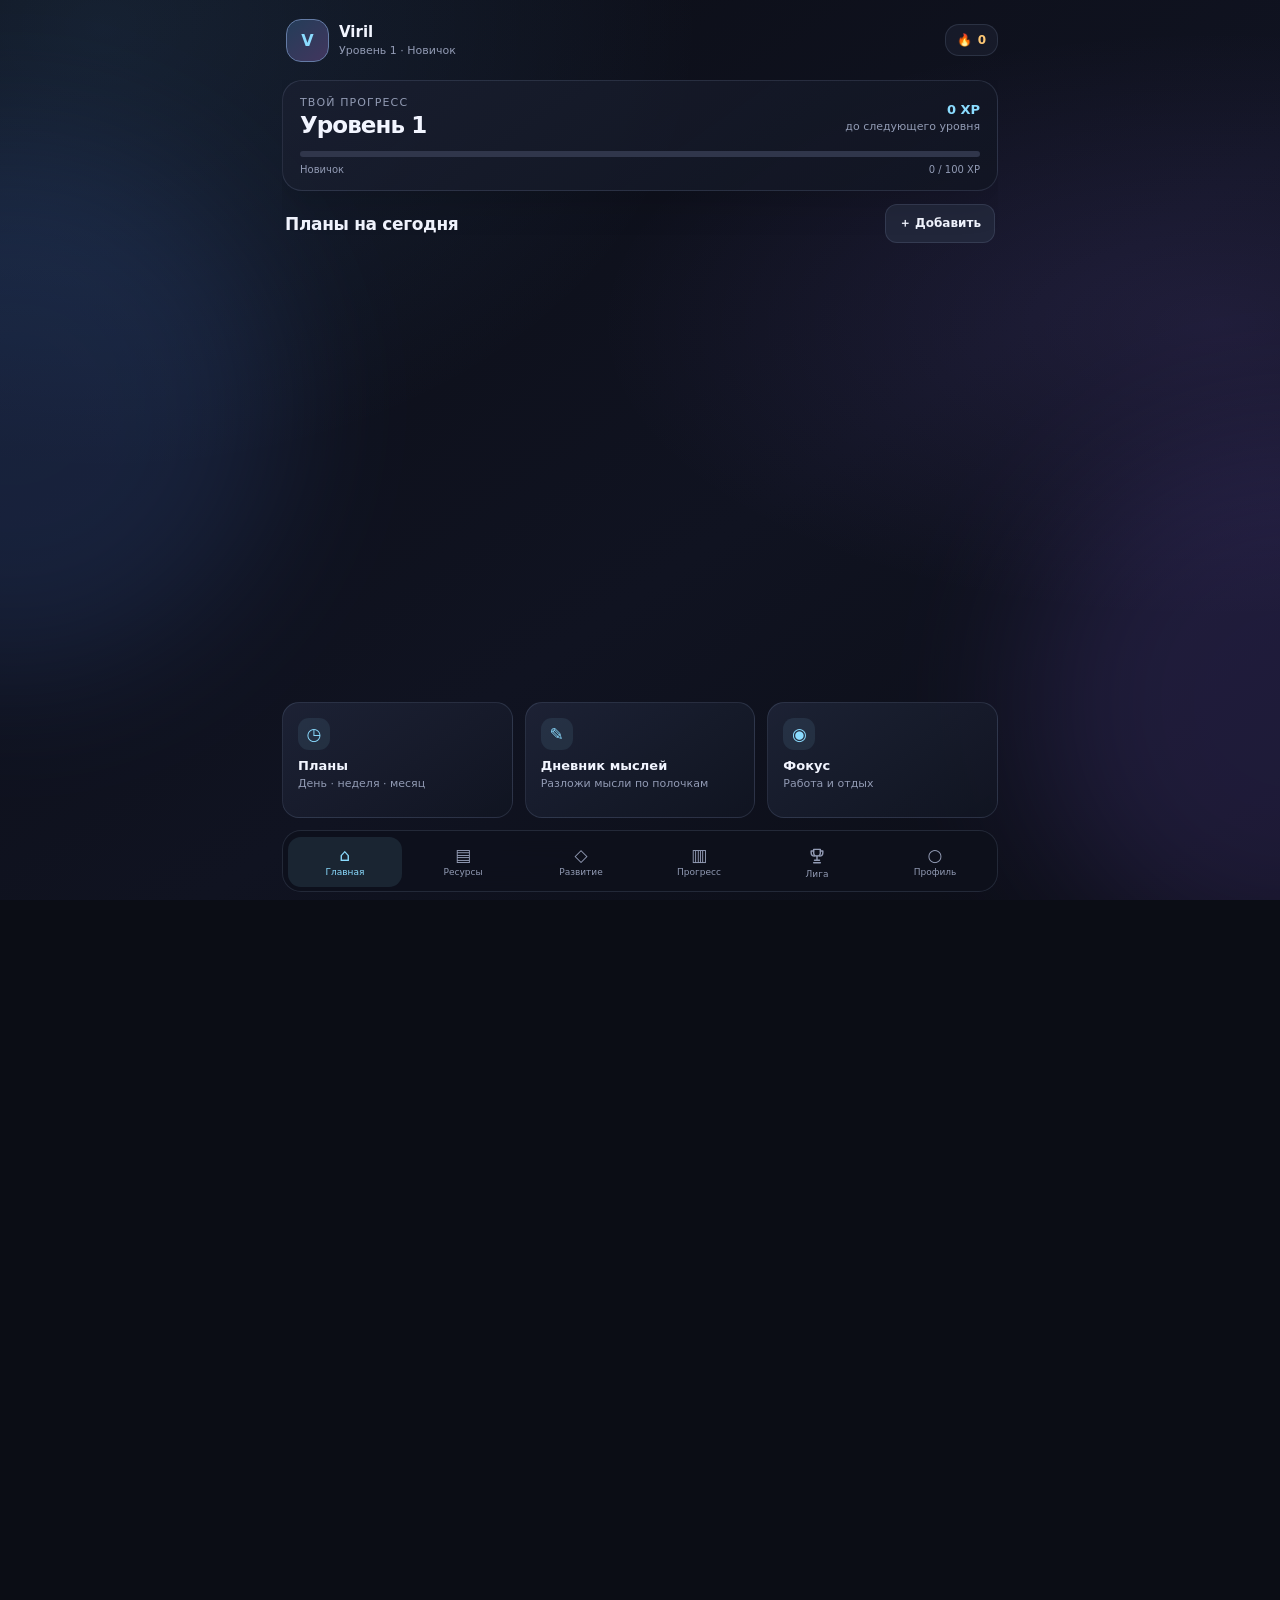
==== commit 2d6ca0cd: "Add branded one-second Viril launch screen" ====
--- a/index.html
+++ b/index.html
@@ -118,7 +118,7 @@
 .reader-status{font-size:10px;line-height:1.4;padding:7px 4px 0}
 @media(max-width:420px){.book-card{gap:9px;padding:10px}.book-card .book-cover,.book-card .book-placeholder{width:66px;height:92px}.book-card-actions .btn{font-size:10px}.reader-size-range{width:72px}.reader-setting-select{max-width:105px}}
 
-</style></head>
+</style><link rel="stylesheet" href="modules/profile/profile.css"><link rel="stylesheet" href="modules/profile/splash.css"></head>
 <body><div class="app"><canvas id="particles"></canvas><div class="layout">
 <header class="top"><button class="profile-trigger" id="openProfile" aria-label="Открыть профиль"><div class="avatar" id="topAvatar">V</div><div style="min-width:0"><div class="name" id="topName">Viril</div><div class="sub" id="topLevel">Уровень 1 · Новичок</div></div></button><div class="streak-badge" aria-label="Дни активности">🔥 <span id="streakCount">0</span></div></header>
 <section class="screen active" id="screen-home"><div class="glass level-card"><div class="level-top"><div><div class="level-label" data-i18n="yourProgress">Твой прогресс</div><div class="level-number" id="levelTitle">Уровень 1</div></div><div style="text-align:right"><div class="xp-number"><span id="xpTotal">0</span> XP</div><div class="sub" id="xpNext">до следующего уровня</div></div></div><div class="bar"><span id="levelBar"></span></div><div class="bar-meta"><span id="rankName">Новичок</span><span id="levelNumbers">0 / 100 XP</span></div></div>
@@ -143,20 +143,17 @@
 <button class="hub-card locked" disabled><span class="hub-ico">🧘</span><div><b>Медитация</b><span class="d">Гид, таймер и расслабляющие звуки</span></div><span class="badge">Скоро</span></button>
 <button class="hub-card locked" disabled><span class="hub-ico">🧠</span><div><b>Новые разделы</b><span class="d">Здесь появятся другие направления развития</span></div><span class="badge">Скоро</span></button>
 </div></div>
-<div class="gview hidden" id="gWork"><div class="screen-title-row"><button class="back-btn" id="workBack">‹ Тренировки</button><span class="hint" id="workDate"></span></div><div class="scroll-area">
-<div class="chart-sum" id="workSum"></div>
-<div class="work-body"><div class="glass body-card"><div class="seg" style="width:100%"><button data-side="front" class="on">Спереди</button><button data-side="back">Сзади</button></div><div id="bodyMap"></div></div><div class="chips" id="groupChips"></div></div>
-<div class="ex-list" id="exList"></div></div></div>
+<div class="gview hidden" id="gWork"><div class="screen-title-row"><button class="back-btn" id="workBack">‹ Развитие</button><span class="hint">Viril Training</span></div><iframe id="trainingFrame" title="Viril Training — упражнения" src="./viril_training_module/index.html" loading="lazy" allow="fullscreen" style="display:block;width:100%;height:calc(100dvh - 230px);min-height:560px;border:0;border-radius:18px;background:#eaf6ff"></iframe></div>
 </section>
 <div class="sheet" id="exSheet"><div class="sheet-body" id="exSheetBody"></div></div>
-<section class="screen" id="screen-league"><div class="screen-title-row"><h2 class="screen-title">Глобальная лига</h2><span class="hint" id="leagueRefreshStatus">Онлайн-рейтинг</span></div><div class="scroll-area"><div class="glass league-hero"><div class="eyebrow">VIRIL · WORLD LEAGUE</div><div class="season-title" id="seasonTitle">Сезон 1</div><div class="muted" id="seasonCountdown">Загрузка сезона…</div><div class="profile-stat-row"><div class="profile-stat"><b id="myWorldPlace">—</b><span>МОЁ МЕСТО</span></div><div class="profile-stat"><b id="mySeasonXP">0</b><span>XP СЕЗОНА</span></div><div class="profile-stat"><b id="myLeagueName">Новичок</b><span>ЛИГА</span></div></div></div><div class="league-tabs"><button class="btn primary" id="worldTab">Топ-50 мира</button><button class="btn" id="seasonTab">Рекорды сезона</button><button class="btn" id="myTab">Мой результат</button></div><div class="glass list-card"><div style="display:flex;justify-content:space-between;align-items:center;gap:8px;margin-bottom:8px"><h3 id="leaderboardHeading" style="margin:0">Лучшие игроки мира</h3><button class="btn" id="refreshLeaderboard">↻</button></div><div id="leaderboardList" class="muted">Загружаем рейтинг…</div></div><div class="muted">Рейтинг обновляется после подтверждённого выполнения задания. Для участия в мировой лиге войди через Google.</div></div></section><section class="screen" id="screen-profile"><div class="screen-title-row"><h2 class="screen-title" data-i18n="profile">Профиль</h2></div><div class="scroll-area">
-<div class="glass list-card prof-card"><div class="profile-big"><div class="avatar" id="profileAvatar">V</div><div><div class="name" id="profileName">Viril</div><div class="sub" id="profileLevel">Уровень 1</div><div class="sub" id="playerTag">#VIRIL0000</div></div></div>
+<section class="screen" id="screen-league"><div class="screen-title-row"><h2 class="screen-title">Глобальная лига</h2><span class="hint" id="leagueRefreshStatus">Онлайн-рейтинг</span></div><div class="scroll-area"><div class="glass league-hero"><div class="eyebrow">VIRIL · WORLD LEAGUE</div><div class="season-title" id="seasonTitle">Сезон 1</div><div class="muted" id="seasonCountdown">Загрузка сезона…</div><div class="profile-stat-row"><div class="profile-stat"><b id="myWorldPlace">—</b><span>МОЁ МЕСТО</span></div><div class="profile-stat"><b id="mySeasonXP">0</b><span>XP СЕЗОНА</span></div><div class="profile-stat"><b id="myLeagueName">Новичок</b><span>ЛИГА</span></div></div></div><div class="league-tabs"><button class="btn primary" id="worldTab">Топ-50 мира</button><button class="btn" id="seasonTab">Рекорды сезона</button><button class="btn" id="myTab">Мой результат</button></div><div class="glass list-card"><div style="display:flex;justify-content:space-between;align-items:center;gap:8px;margin-bottom:8px"><h3 id="leaderboardHeading" style="margin:0">Лучшие игроки мира</h3><button class="btn" id="refreshLeaderboard">↻</button></div><div id="leaderboardList" class="muted">Загружаем рейтинг…</div></div><div class="muted">Рейтинг обновляется после подтверждённого выполнения задания. Для участия в мировой лиге войди через Google.</div></div></section><section class="screen" id="screen-profile"><div class="screen-title-row"><h2 class="screen-title" data-i18n="profile">Профиль</h2></div><div class="scroll-area profile-scroll">
+<div class="profile-cover-hero" role="img" aria-label="Ночное звёздное небо и античная скульптура"></div><div class="glass list-card prof-card"><div class="profile-big"><div class="avatar" id="profileAvatar">V</div><div><div class="name" id="profileName">Viril</div><div class="sub" id="profileLevel">Уровень 1</div><div class="sub" id="playerTag">#VIRIL0000</div></div></div>
 <div class="profile-stat-row"><div class="profile-stat"><b id="profileXP">0</b><span>ОБЩИЙ XP</span></div><div class="profile-stat"><b id="profileSeasonXP">0</b><span>XP СЕЗОНА</span></div><div class="profile-stat"><b id="profileWorldPlace">—</b><span>МЕСТО</span></div></div></div>
 <div id="registrationPrompt" class="modal-section"><h3>Сохрани свой прогресс</h3><p>Пройди регистрацию чтобы не потерять свой прогресс</p><button class="btn primary" id="registerGoogle" style="margin-top:10px;width:100%">Продолжить с Google</button></div>
 <div id="editWrap" class="glass list-card hidden"><div class="screen-title-row" style="margin-bottom:10px"><h3 style="margin:0;font-size:14px">Редактирование профиля</h3><button class="close" id="closeProfileEditor" type="button" aria-label="Закрыть редактирование">×</button></div><div id="profileEditor" class="hidden"><label class="form-label" for="nickname">Никнейм</label><input class="field" id="nickname" maxlength="24" placeholder="Viril"><label class="form-label">Иконка профиля</label><div id="avatarChoices" style="display:grid;grid-template-columns:repeat(5,minmax(0,1fr));gap:8px"></div><div class="btn-row" style="margin-top:12px"><button class="btn primary" id="saveProfile">Сохранить профиль</button></div></div></div>
-<div class="glass mgroup"><button class="mrow" id="rowEdit"><span class="mico" style="background:#4f6bff">👤</span>Редактировать профиль<span class="chev">›</span></button><button class="mrow" id="rowLogin"><span class="mico" style="background:#6a55d6">🔑</span>Способы входа<span class="chev">›</span></button><button class="mrow" id="changeAccount"><span class="mico" style="background:#14907a">⇄</span>Сменить аккаунт<span class="chev">›</span></button></div>
+<div class="glass mgroup"><button class="mrow" id="rowEdit"><span class="mico" style="background:#4f6bff">👤</span>Редактировать профиль<span class="chev">›</span></button><button class="mrow" id="rowLogin"><span class="mico" style="background:#6a55d6">🔑</span>Способы входа<span class="chev">›</span></button><button class="mrow" id="changeAccount"><span class="mico" style="background:#14907a">⇄</span>Выйти / сменить пользователя<span class="chev">›</span></button></div>
 <div class="glass mgroup"><button class="mrow" data-go="league"><span class="mico league-mico" aria-hidden="true"><svg viewBox="0 0 24 24"><path d="M8 4h8v4a4 4 0 0 1-8 0V4Z"/><path d="M8 6H5v2a4 4 0 0 0 4 4M16 6h3v2a4 4 0 0 1-4 4M12 12v5m-4 3h8m-7-3h6"/></svg></span>Лига<span class="chev">›</span></button></div>
-<div class="glass mgroup"><button class="mrow" id="openSettings"><span class="mico" style="background:#f58a07">⚙</span>Настройки<span class="chev">›</span></button><button class="mrow" id="resetProgress"><span class="mico" style="background:#5b6178">↺</span>Сбросить игровой прогресс<span class="chev">›</span></button><button class="mrow danger" id="deleteAccount"><span class="mico" style="background:#c43c53">🗑</span>Удалить аккаунт<span class="chev">›</span></button></div>
+<div class="glass mgroup profile-extra"><button class="mrow" id="openFaq"><span class="mico" style="background:#405b80">?</span>Ответы на вопросы<span class="chev">›</span></button><a class="mrow profile-link" href="mailto:VirilSupport@gmail.com"><span class="mico" style="background:#536b8e">✉</span>Поддержка<span class="chev">›</span></a><a class="mrow profile-link" href="https://t.me/virilgo" target="_blank" rel="noopener"><span class="mico" style="background:#286b91">➤</span>Менеджер TG<span class="chev">›</span></a></div><div class="glass list-card profile-faq hidden" id="profileFaq"><div class="screen-title-row"><h3 style="margin:0;font-size:14px">Ответы на вопросы</h3><button class="close" id="closeFaq" type="button" aria-label="Закрыть">×</button></div><details><summary>Что такое Viril?</summary><p>Viril — приложение для саморазвития, которое помогает ставить цели, отслеживать прогресс, развивать полезные привычки и заниматься тренировками.</p></details><details><summary>Как работает система XP и уровней?</summary><p>За выполнение целей и тренировок начисляется опыт XP. По мере накопления опыта повышается твой уровень.</p></details><details><summary>Как сохранить прогресс?</summary><p>Подключи учётную запись через Google в разделе профиля. Это позволит связать прогресс с твоей учётной записью.</p></details><details><summary>Можно ли пользоваться приложением без интернета?</summary><p>Часть функций и сохранённых данных доступна на устройстве. Для входа, синхронизации и некоторых онлайн-разделов потребуется интернет.</p></details><details><summary>Как связаться с командой Viril?</summary><p>Напиши на VirilSupport@gmail.com или свяжись с менеджером через Telegram @virilgo.</p></details></div><div class="glass mgroup"><button class="mrow" id="openSettings"><span class="mico" style="background:#f58a07">⚙</span>Настройки<span class="chev">›</span></button><button class="mrow" id="resetProgress"><span class="mico" style="background:#5b6178">↺</span>Сбросить игровой прогресс<span class="chev">›</span></button><button class="mrow danger" id="deleteAccount"><span class="mico" style="background:#c43c53">🗑</span>Удалить аккаунт<span class="chev">›</span></button></div>
 <p class="muted" style="padding:0 4px">Сброс прогресса удаляет игровые данные. Удаление аккаунта удаляет учётную запись и связанные с ней данные.</p>
 <div class="glass list-card"><h3 data-i18n="profileBenefits">Твой путь</h3><p class="muted" data-i18n="profileBenefitsText">Каждая выполненная цель — доказательство, что ты можешь положиться на себя. Сравнивай себя только с собой вчерашним.</p></div></div></section>
 <nav class="nav" aria-label="Навигация"><button class="active" data-screen="home"><span class="ni">⌂</span><span data-i18n="home">Главная</span></button><button data-screen="resources"><span class="ni">▤</span><span data-i18n="resources">Ресурсы</span></button><button data-screen="growth"><span class="ni">◇</span><span data-i18n="growth">Развитие</span></button><button data-screen="progress"><span class="ni">▥</span><span data-i18n="progress">Прогресс</span></button><button data-screen="league"><span class="ni league-nav-icon" aria-hidden="true"><svg viewBox="0 0 24 24"><path d="M8 4h8v4a4 4 0 0 1-8 0V4Z"/><path d="M8 6H5v2a4 4 0 0 0 4 4M16 6h3v2a4 4 0 0 1-4 4M12 12v5m-4 3h8m-7-3h6"/></svg></span><span>Лига</span></button><button data-screen="profile"><span class="ni">○</span><span data-i18n="profile">Профиль</span></button></nav>
@@ -260,10 +257,8 @@
 $('exSheetBody').innerHTML=`<div class="sheet-head"><div><h3>${esc(e.n)}</h3><div class="hint" style="color:${g.c}">${g.n}</div></div><button class="icon-btn" data-act="close" aria-label="Закрыть">×</button></div><div class="sheet-fig">${fig(e)}</div><p class="muted">${esc(e.how)}</p><div class="stepper"><button data-act="minus">−</button><b>${sheetReps}</b><button data-act="plus">+</button></div><button class="btn primary" data-act="log" style="width:100%;padding:13px">＋ Записать подход${W.xp<WORK_CAP?` (+${SET_XP} XP)`:''}</button><div class="set-chips">${mine.length?mine.map((s,i)=>`<span>${i+1}) ${s.r} повт.</span>`).join(''):'<span>Сегодня подходов ещё нет</span>'}</div><p class="hint" style="margin-top:10px">Рекорд: ${record(e.id)||'—'} повт. · Лимит XP за тренировки в день: ${WORK_CAP}</p>`}
 function openEx(id){sheetEx=id;let l=0;Object.values(wk()).forEach(d=>(d.sets||[]).forEach(s=>{if(s.e===id)l=s.r}));sheetReps=l||10;renderSheet();$('exSheet').classList.add('open')}
 function logSet(){let d=today(),W=wk(),day=W[d]||(W[d]={sets:[],xp:0}),old=state.level,gain=Math.max(0,Math.min(SET_XP,WORK_CAP-day.xp));day.sets.push({e:sheetEx,r:sheetReps,t:Date.now()});day.xp+=gain;state.xp+=gain;markActivity();normalize();save();render();renderWork();renderSheet();toast((gain?`Подход записан: +${gain} XP`:'Подход записан · лимит XP на сегодня достигнут')+(state.level>old?` · Уровень ${state.level}!`:''))}
-function showSub(v){$('gHub').classList.toggle('hidden',v!=='work');$('gWork').classList.toggle('hidden',v!=='work'?true:false);if(v==='work'){$('gHub').classList.add('hidden');$('gWork').classList.remove('hidden');renderWork()}else{$('gHub').classList.remove('hidden');$('gWork').classList.add('hidden')}}
+function showSub(v){const openTraining=v==='workout';$('gHub').classList.toggle('hidden',openTraining);$('gWork').classList.toggle('hidden',!openTraining)}
 document.querySelectorAll('[data-sub]').forEach(b=>b.onclick=()=>showSub(b.dataset.sub));$('workBack').onclick=()=>showSub('hub');
-$('gWork').addEventListener('click',e=>{let s=e.target.closest('[data-side]');if(s){curSide=s.dataset.side;renderWork();return}let z=e.target.closest('[data-g]');if(z){curG=z.dataset.g;renderWork();return}let x=e.target.closest('[data-ex]');if(x)openEx(x.dataset.ex)});
-$('exSheet').addEventListener('click',e=>{if(e.target===$('exSheet')){$('exSheet').classList.remove('open');return}let a=e.target.closest('[data-act]');if(!a)return;let k=a.dataset.act;if(k==='close')$('exSheet').classList.remove('open');if(k==='minus'){sheetReps=Math.max(1,sheetReps-1);renderSheet()}if(k==='plus'){sheetReps=Math.min(200,sheetReps+1);renderSheet()}if(k==='log')logSet()});
 /* график прогресса */
 function dayVal(ds,m){let h=state.history?.[ds],W=wk()[ds],gx=0,dn=0;if(ds===today()){let g=(state.goals||[]).filter(x=>x.done);dn=g.length;gx=g.reduce((s,x)=>s+num(x.xp),0)}else if(h){dn=num(h.done);gx=num(h.earned)}return m==='xp'?gx+(W?W.xp:0):m==='goals'?dn:(W?W.sets.length:0)}
 function drawChart(animate){let box=$('chartBox');if(!box)return;let days=[];for(let i=cR-1;i>=0;i--){let d=new Date();d.setDate(d.getDate()-i);days.push(d)}
@@ -403,10 +398,11 @@
 $('closeProfileEditor').onclick=()=>{$('editWrap').classList.add('hidden')};
 $('rowLogin').onclick=()=>{if(!cloudUserId||window.__virilAnonymous)$('registerGoogle').click();else toast('Вход через Google уже подключён')};
 document.querySelectorAll('[data-go]').forEach(b=>b.onclick=()=>switchScreen(b.dataset.go));
-const _render=render;render=function(){_render();try{if(document.querySelector('#screen-progress.active'))drawChart(false);if(!$('gWork').classList.contains('hidden'))renderWork()}catch(e){console.error(e)}};
+const trainingFrame=$('trainingFrame');const handledTrainingEvents=new Set();window.addEventListener('message',event=>{if(event.origin!==location.origin||!trainingFrame||event.source!==trainingFrame.contentWindow)return;const data=event.data||{};if(data.type==='viril:training-ready'){trainingFrame.contentWindow.postMessage({type:'viril:host-state',xp:state.xp,level:state.level},location.origin);return}if(data.type==='viril:xp-earned'){if(!data.eventId||handledTrainingEvents.has(data.eventId))return;handledTrainingEvents.add(data.eventId);const amount=Math.max(0,Math.min(500,Math.floor(Number(data.xp)||0)));if(!amount)return;state.xp+=amount;markActivity();normalize();save();render();trainingFrame.contentWindow.postMessage({type:'viril:host-state',xp:state.xp,level:state.level},location.origin);toast('Тренировка: +'+amount+' XP')}});
+const _render=render;render=function(){_render();try{if(document.querySelector('#screen-progress.active'))drawChart(false)}catch(e){console.error(e)}};
 const _switch=switchScreen;switchScreen=function(n){_switch(n);if(n==='progress')drawChart(true);if(n==='growth')showSub('hub')};
 load();render();applyLanguage();resizeCanvas();initCloud();cloud.auth.onAuthStateChange((_event,session)=>{if(session){window.__virilAnonymous=!!session.user.is_anonymous;cloudUserId=session.user.id;render()}});document.addEventListener('visibilitychange',()=>{if(!document.hidden){checkDay();render()}else{try{localStorage.setItem(KEY,JSON.stringify(state))}catch(e){}saveCloudNow()}});window.addEventListener('pagehide',()=>{try{localStorage.setItem(KEY,JSON.stringify(state))}catch(e){}});
-})();</script></body></html>
+})();</script><script src="modules/profile/profile.js" defer></script><div id="viril-launch" aria-label="Загрузка Viril"><div class="viril-launch-mark">V</div><div class="viril-launch-name">VIRIL</div><div class="viril-launch-track"><span></span></div></div><script src="modules/profile/splash.js" defer></script></body></html>
 function avatarMarkup(value,name='V'){let v=String(value||'');if(/^https?:\/\//i.test(v)||v.startsWith('data:image/'))return `<img src="${esc(v)}" alt="Аватар">`;return `<span aria-label="Аватар">${esc(v||name.trim()[0]?.toUpperCase()||'V')}</span>`}
 function render(){normalize();let start=threshold(state.level),end=threshold(state.level+1),prog=state.xp-start;$('topName').textContent=state.nickname||'Viril';$('topLevel').textContent=`Уровень ${state.level} · ${rank(state.level)}`;$('levelTitle').textContent=`Уровень ${state.level}`;$('xpTotal').textContent=state.xp;$('xpNext').textContent=`${Math.max(0,end-state.xp)} XP до следующего`; $('levelBar').style.width=Math.min(100,prog/(end-start)*100)+'%';$('rankName').textContent=rank(state.level);$('levelNumbers').textContent=`${prog} / ${end-start} XP`;$('profileName').textContent=state.nickname||'Viril';if($('profileXP'))$('profileXP').textContent=state.xp;$('profileLevel').textContent=`Уровень ${state.level} · ${rank(state.level)}`;$('playerTag').textContent='#'+state.playerTag;$('streakCount').textContent=String(currentStreak());if($('nickname'))$('nickname').value=state.nickname||'Viril';let registered=!!cloud.auth.getSession && !!cloudUserId && !window.__virilAnonymous;$('registrationPrompt').classList.toggle('hidden',registered);$('profileEditor').classList.toggle('hidden',!registered);if($('avatarChoices'))$('avatarChoices').innerHTML=AVATARS.map(a=>`<button type="button" data-avatar="${a}" aria-label="Иконка ${a}" class="btn" style="font-size:23px;padding:8px;border-color:${state.avatar===a?'var(--blue)':'var(--line)'}">${a}</button>`).join('');$('statLevel').textContent=state.level;['topAvatar','profileAvatar'].forEach(id=>{$(id).innerHTML=avatarMarkup(state.avatar,state.nickname||'V')});let goals=state.goals||[];$('homeGoals').innerHTML=goals.length?goals.map(g=>`<div class="goal-row ${g.done?'done':''}"><button class="check" data-toggle="${esc(g.id)}">✓</button><div class="goal-text">${esc(g.text)}</div><div class="goal-xp">${g.done?'+':''}${num(g.xp)} XP</div></div>`).join(''):'<div class="empty">Твои планы появятся здесь. Нажми «Добавить».</div>';let y=new Date();y.setDate(y.getDate()-1);let yd=`${y.getFullYear()}-${String(y.getMonth()+1).padStart(2,'0')}-${String(y.getDate()).padStart(2,'0')}`,h=state.history[yd];$('progressDate').textContent=yd;$('statDone').textContent=h?.done??0;$('statXP').textContent=`${h?.net??0} XP`;$('statScore').textContent=`${h?.score??0}/100`;$('yesterdayList').innerHTML=h&&h.goals?.length?h.goals.map(g=>`<div style="display:flex;justify-content:space-between;gap:8px;padding:6px 0;border-bottom:1px solid var(--line)"><span>${g.done?'✓':'○'} ${esc(g.text)}</span><span style="white-space:nowrap;color:${g.done?'var(--green)':'var(--muted)'}">${g.done?'+'+num(g.xp):'не выполнено'} XP</span></div>`).join(''):'Пока нет данных за предыдущий день. Данные появятся после завершения первого дня с целями.';let days=Object.values(state.history),allDone=days.reduce((s,d)=>s+num(d.done),0),allXP=days.reduce((s,d)=>s+num(d.earned),0);$('overallStats').textContent=`Всего выполнено целей: ${allDone}. Заработано XP по истории: ${allXP}. Дней в истории: ${days.length}.`;}
 function currentStreak(){let set=new Set(state.activityDays||[]),d=today();if(!set.has(d)){let y=new Date();y.setDate(y.getDate()-1);let yd=`${y.getFullYear()}-${String(y.getMonth()+1).padStart(2,'0')}-${String(y.getDate()).padStart(2,'0')}`;if(!set.has(yd))return 0;d=yd}let n=0;while(set.has(d)){n++;let x=new Date(d+'T12:00:00');x.setDate(x.getDate()-1);d=`${x.getFullYear()}-${String(x.getMonth()+1).padStart(2,'0')}-${String(x.getDate()).padStart(2,'0')}`}return n}function markActivity(){let d=today();if(!state.activityDays.includes(d))state.activityDays.push(d);state.activityDays=state.activityDays.slice(-400);}
--- a/modules/profile/profile.css
+++ b/modules/profile/profile.css
@@ -0,0 +1 @@
+.profile-scroll{gap:12px}.profile-cover-hero{height:148px;min-height:118px;border-radius:20px;overflow:hidden;position:relative;background:#0b0d15 url("../../resources/profile-cover.svg") center 44%/cover no-repeat;margin-bottom:-1px;mask-image:linear-gradient(to bottom,#000 0%,#000 68%,transparent 100%);-webkit-mask-image:linear-gradient(to bottom,#000 0%,#000 68%,transparent 100%)}.prof-card{position:relative;margin-top:-28px;z-index:1;background:linear-gradient(180deg,rgba(18,22,36,.76),rgba(23,27,42,.94));backdrop-filter:blur(14px)}.profile-link{text-decoration:none;color:inherit}.profile-extra{overflow:hidden}.profile-faq{display:flex;flex-direction:column;gap:12px}.profile-faq details{padding:11px 12px;border:1px solid var(--line);border-radius:13px;background:rgba(12,16,28,.48)}.profile-faq summary{font-size:12px;font-weight:700;cursor:pointer;list-style:none}.profile-faq summary::-webkit-details-marker{display:none}.profile-faq summary:after{content:'+';float:right;color:var(--blue);font-size:16px}.profile-faq details[open] summary:after{content:'−'}.profile-faq details p{font-size:11px;line-height:1.55;color:var(--muted);margin:9px 0 0}.profile-settings-old{margin-top:0}.profile-extra .mrow{width:100%;font:inherit}.profile-extra a.mrow{display:flex;align-items:center;gap:14px}.profile-extra .mrow+.mrow:before{content:'';position:absolute;top:0;left:64px;right:0;height:1px;background:var(--line)}@media(max-height:690px){.profile-cover-hero{height:112px;min-height:100px}}
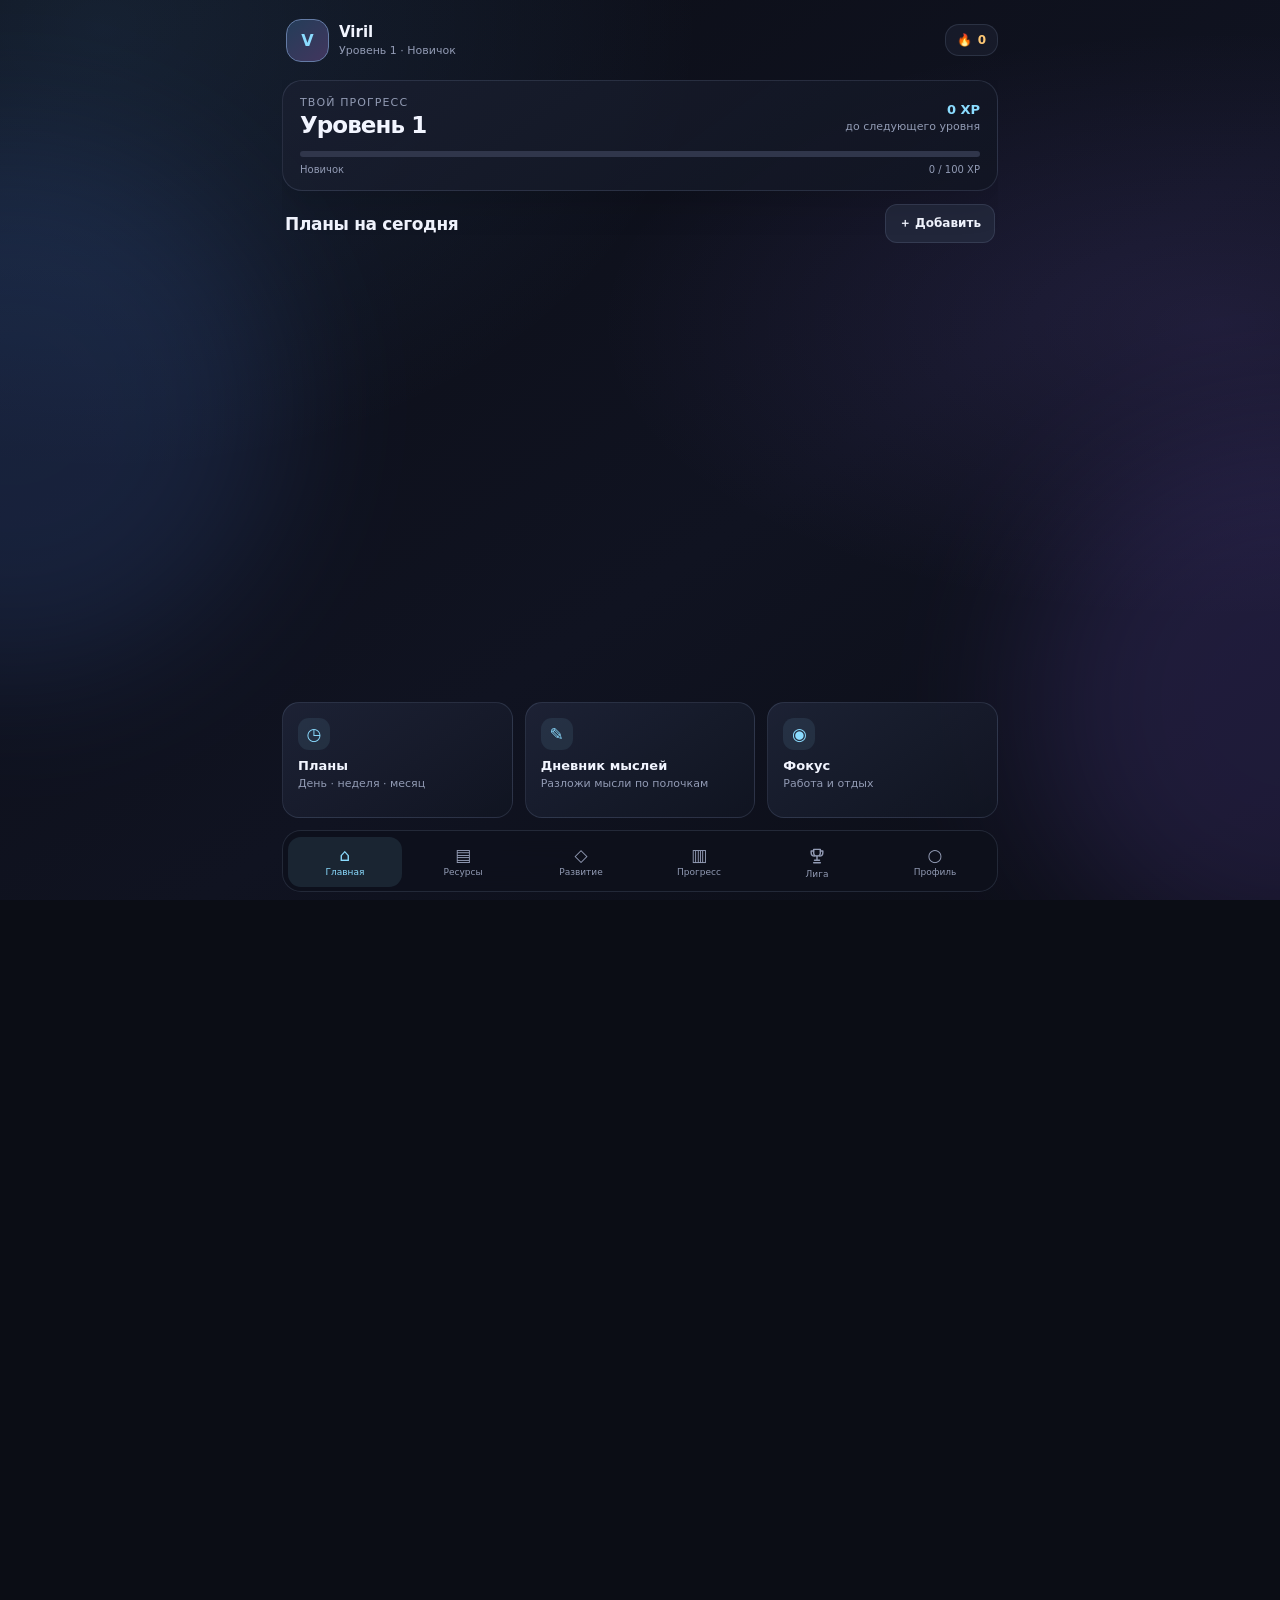
==== commit d2fcf51d: "Arrange seven profile action buttons in one group" ====
--- a/index.html
+++ b/index.html
@@ -151,9 +151,16 @@
 <div class="profile-stat-row"><div class="profile-stat"><b id="profileXP">0</b><span>ОБЩИЙ XP</span></div><div class="profile-stat"><b id="profileSeasonXP">0</b><span>XP СЕЗОНА</span></div><div class="profile-stat"><b id="profileWorldPlace">—</b><span>МЕСТО</span></div></div></div>
 <div id="registrationPrompt" class="modal-section"><h3>Сохрани свой прогресс</h3><p>Пройди регистрацию чтобы не потерять свой прогресс</p><button class="btn primary" id="registerGoogle" style="margin-top:10px;width:100%">Продолжить с Google</button></div>
 <div id="editWrap" class="glass list-card hidden"><div class="screen-title-row" style="margin-bottom:10px"><h3 style="margin:0;font-size:14px">Редактирование профиля</h3><button class="close" id="closeProfileEditor" type="button" aria-label="Закрыть редактирование">×</button></div><div id="profileEditor" class="hidden"><label class="form-label" for="nickname">Никнейм</label><input class="field" id="nickname" maxlength="24" placeholder="Viril"><label class="form-label">Иконка профиля</label><div id="avatarChoices" style="display:grid;grid-template-columns:repeat(5,minmax(0,1fr));gap:8px"></div><div class="btn-row" style="margin-top:12px"><button class="btn primary" id="saveProfile">Сохранить профиль</button></div></div></div>
-<div class="glass mgroup"><button class="mrow" id="rowEdit"><span class="mico" style="background:#4f6bff">👤</span>Редактировать профиль<span class="chev">›</span></button><button class="mrow" id="rowLogin"><span class="mico" style="background:#6a55d6">🔑</span>Способы входа<span class="chev">›</span></button><button class="mrow" id="changeAccount"><span class="mico" style="background:#14907a">⇄</span>Выйти / сменить пользователя<span class="chev">›</span></button></div>
-<div class="glass mgroup"><button class="mrow" data-go="league"><span class="mico league-mico" aria-hidden="true"><svg viewBox="0 0 24 24"><path d="M8 4h8v4a4 4 0 0 1-8 0V4Z"/><path d="M8 6H5v2a4 4 0 0 0 4 4M16 6h3v2a4 4 0 0 1-4 4M12 12v5m-4 3h8m-7-3h6"/></svg></span>Лига<span class="chev">›</span></button></div>
-<div class="glass mgroup profile-extra"><button class="mrow" id="openFaq"><span class="mico" style="background:#405b80">?</span>Ответы на вопросы<span class="chev">›</span></button><a class="mrow profile-link" href="mailto:VirilSupport@gmail.com"><span class="mico" style="background:#536b8e">✉</span>Поддержка<span class="chev">›</span></a><a class="mrow profile-link" href="https://t.me/virilgo" target="_blank" rel="noopener"><span class="mico" style="background:#286b91">➤</span>Менеджер TG<span class="chev">›</span></a></div><div class="glass list-card profile-faq hidden" id="profileFaq"><div class="screen-title-row"><h3 style="margin:0;font-size:14px">Ответы на вопросы</h3><button class="close" id="closeFaq" type="button" aria-label="Закрыть">×</button></div><details><summary>Что такое Viril?</summary><p>Viril — приложение для саморазвития, которое помогает ставить цели, отслеживать прогресс, развивать полезные привычки и заниматься тренировками.</p></details><details><summary>Как работает система XP и уровней?</summary><p>За выполнение целей и тренировок начисляется опыт XP. По мере накопления опыта повышается твой уровень.</p></details><details><summary>Как сохранить прогресс?</summary><p>Подключи учётную запись через Google в разделе профиля. Это позволит связать прогресс с твоей учётной записью.</p></details><details><summary>Можно ли пользоваться приложением без интернета?</summary><p>Часть функций и сохранённых данных доступна на устройстве. Для входа, синхронизации и некоторых онлайн-разделов потребуется интернет.</p></details><details><summary>Как связаться с командой Viril?</summary><p>Напиши на VirilSupport@gmail.com или свяжись с менеджером через Telegram @virilgo.</p></details></div><div class="glass mgroup"><button class="mrow" id="openSettings"><span class="mico" style="background:#f58a07">⚙</span>Настройки<span class="chev">›</span></button><button class="mrow" id="resetProgress"><span class="mico" style="background:#5b6178">↺</span>Сбросить игровой прогресс<span class="chev">›</span></button><button class="mrow danger" id="deleteAccount"><span class="mico" style="background:#c43c53">🗑</span>Удалить аккаунт<span class="chev">›</span></button></div>
+<div class="glass mgroup profile-actions">
+<button class="mrow" id="rowEdit"><span class="mico" style="background:#4f6bff">👤</span><span class="mrow-label">Редактировать профиль</span><span class="chev">›</span></button>
+<button class="mrow" id="rowLogin"><span class="mico" style="background:#6a55d6">🔑</span><span class="mrow-label">Способы входа</span><span class="chev">›</span></button>
+<button class="mrow" id="changeAccount"><span class="mico" style="background:#14907a">⇄</span><span class="mrow-label">Выйти / сменить пользователя</span><span class="chev">›</span></button>
+<button class="mrow" id="openSettings"><span class="mico" style="background:#f58a07">⚙</span><span class="mrow-label">Настройки</span><span class="chev">›</span></button>
+<button class="mrow" id="openFaq"><span class="mico" style="background:#405b80">?</span><span class="mrow-label">Ответы на вопросы</span><span class="chev">›</span></button>
+<a class="mrow profile-link" href="mailto:VirilSupport@gmail.com"><span class="mico" style="background:#536b8e">✉</span><span class="mrow-label">Поддержка</span><span class="chev">›</span></a>
+<a class="mrow profile-link" href="https://t.me/virilgo" target="_blank" rel="noopener"><span class="mico" style="background:#286b91">➤</span><span class="mrow-label">Менеджер TG</span><span class="chev">›</span></a>
+</div>
+<div class="glass mgroup"><button class="mrow" data-go="league"><span class="mico league-mico" aria-hidden="true"><svg viewBox="0 0 24 24"><path d="M8 4h8v4a4 4 0 0 1-8 0V4Z"/><path d="M8 6H5v2a4 4 0 0 0 4 4M16 6h3v2a4 4 0 0 1-4 4M12 12v5m-4 3h8m-7-3h6"/></svg></span>Лига<span class="chev">›</span></button></div><div class="glass list-card profile-faq hidden" id="profileFaq"><div class="screen-title-row"><h3 style="margin:0;font-size:14px">Ответы на вопросы</h3><button class="close" id="closeFaq" type="button" aria-label="Закрыть">×</button></div><details><summary>Что такое Viril?</summary><p>Viril — приложение для саморазвития, которое помогает ставить цели, отслеживать прогресс, развивать полезные привычки и заниматься тренировками.</p></details><details><summary>Как работает система XP и уровней?</summary><p>За выполнение целей и тренировок начисляется опыт XP. По мере накопления опыта повышается твой уровень.</p></details><details><summary>Как сохранить прогресс?</summary><p>Подключи учётную запись через Google в разделе профиля. Это позволит связать прогресс с твоей учётной записью.</p></details><details><summary>Можно ли пользоваться приложением без интернета?</summary><p>Часть функций и сохранённых данных доступна на устройстве. Для входа, синхронизации и некоторых онлайн-разделов потребуется интернет.</p></details><details><summary>Как связаться с командой Viril?</summary><p>Напиши на VirilSupport@gmail.com или свяжись с менеджером через Telegram @virilgo.</p></details></div><div class="glass mgroup"><button class="mrow" id="resetProgress"><span class="mico" style="background:#5b6178">↺</span>Сбросить игровой прогресс<span class="chev">›</span></button><button class="mrow danger" id="deleteAccount"><span class="mico" style="background:#c43c53">🗑</span>Удалить аккаунт<span class="chev">›</span></button></div>
 <p class="muted" style="padding:0 4px">Сброс прогресса удаляет игровые данные. Удаление аккаунта удаляет учётную запись и связанные с ней данные.</p>
 <div class="glass list-card"><h3 data-i18n="profileBenefits">Твой путь</h3><p class="muted" data-i18n="profileBenefitsText">Каждая выполненная цель — доказательство, что ты можешь положиться на себя. Сравнивай себя только с собой вчерашним.</p></div></div></section>
 <nav class="nav" aria-label="Навигация"><button class="active" data-screen="home"><span class="ni">⌂</span><span data-i18n="home">Главная</span></button><button data-screen="resources"><span class="ni">▤</span><span data-i18n="resources">Ресурсы</span></button><button data-screen="growth"><span class="ni">◇</span><span data-i18n="growth">Развитие</span></button><button data-screen="progress"><span class="ni">▥</span><span data-i18n="progress">Прогресс</span></button><button data-screen="league"><span class="ni league-nav-icon" aria-hidden="true"><svg viewBox="0 0 24 24"><path d="M8 4h8v4a4 4 0 0 1-8 0V4Z"/><path d="M8 6H5v2a4 4 0 0 0 4 4M16 6h3v2a4 4 0 0 1-4 4M12 12v5m-4 3h8m-7-3h6"/></svg></span><span>Лига</span></button><button data-screen="profile"><span class="ni">○</span><span data-i18n="profile">Профиль</span></button></nav>
--- a/modules/profile/splash.css
+++ b/modules/profile/splash.css
@@ -0,0 +1 @@
+#viril-launch{position:fixed;inset:0;z-index:999999;background:#000;display:flex;flex-direction:column;align-items:center;justify-content:center;gap:17px;opacity:1;visibility:visible;transition:opacity .22s ease,visibility .22s ease}#viril-launch.is-hidden{opacity:0;visibility:hidden;pointer-events:none}.viril-launch-mark{width:76px;height:76px;display:grid;place-items:center;color:#fff;font-family:Georgia,'Times New Roman',serif;font-size:65px;font-weight:700;line-height:1;letter-spacing:-8px;padding-right:8px;animation:virilMarkIn .42s cubic-bezier(.2,.8,.2,1) both}.viril-launch-name{font-size:11px;letter-spacing:7px;color:#c5c9dc;margin-left:7px;font-weight:600;opacity:0;animation:virilNameIn .35s ease .18s forwards}.viril-launch-track{width:74px;height:2px;background:#25283a;border-radius:9px;overflow:hidden;margin-top:8px}.viril-launch-track span{display:block;height:100%;width:100%;background:linear-gradient(90deg,#8bdcff,#b5a0ff);transform:translateX(-100%);animation:virilLoading .82s ease-out .08s forwards}@keyframes virilMarkIn{from{opacity:0;transform:translateY(7px) scale(.94)}to{opacity:1;transform:translateY(0) scale(1)}}@keyframes virilNameIn{to{opacity:.82}}@keyframes virilLoading{to{transform:translateX(0)}}@media(prefers-reduced-motion:reduce){.viril-launch-mark,.viril-launch-name,.viril-launch-track span{animation-duration:.01ms;animation-delay:0ms}}
